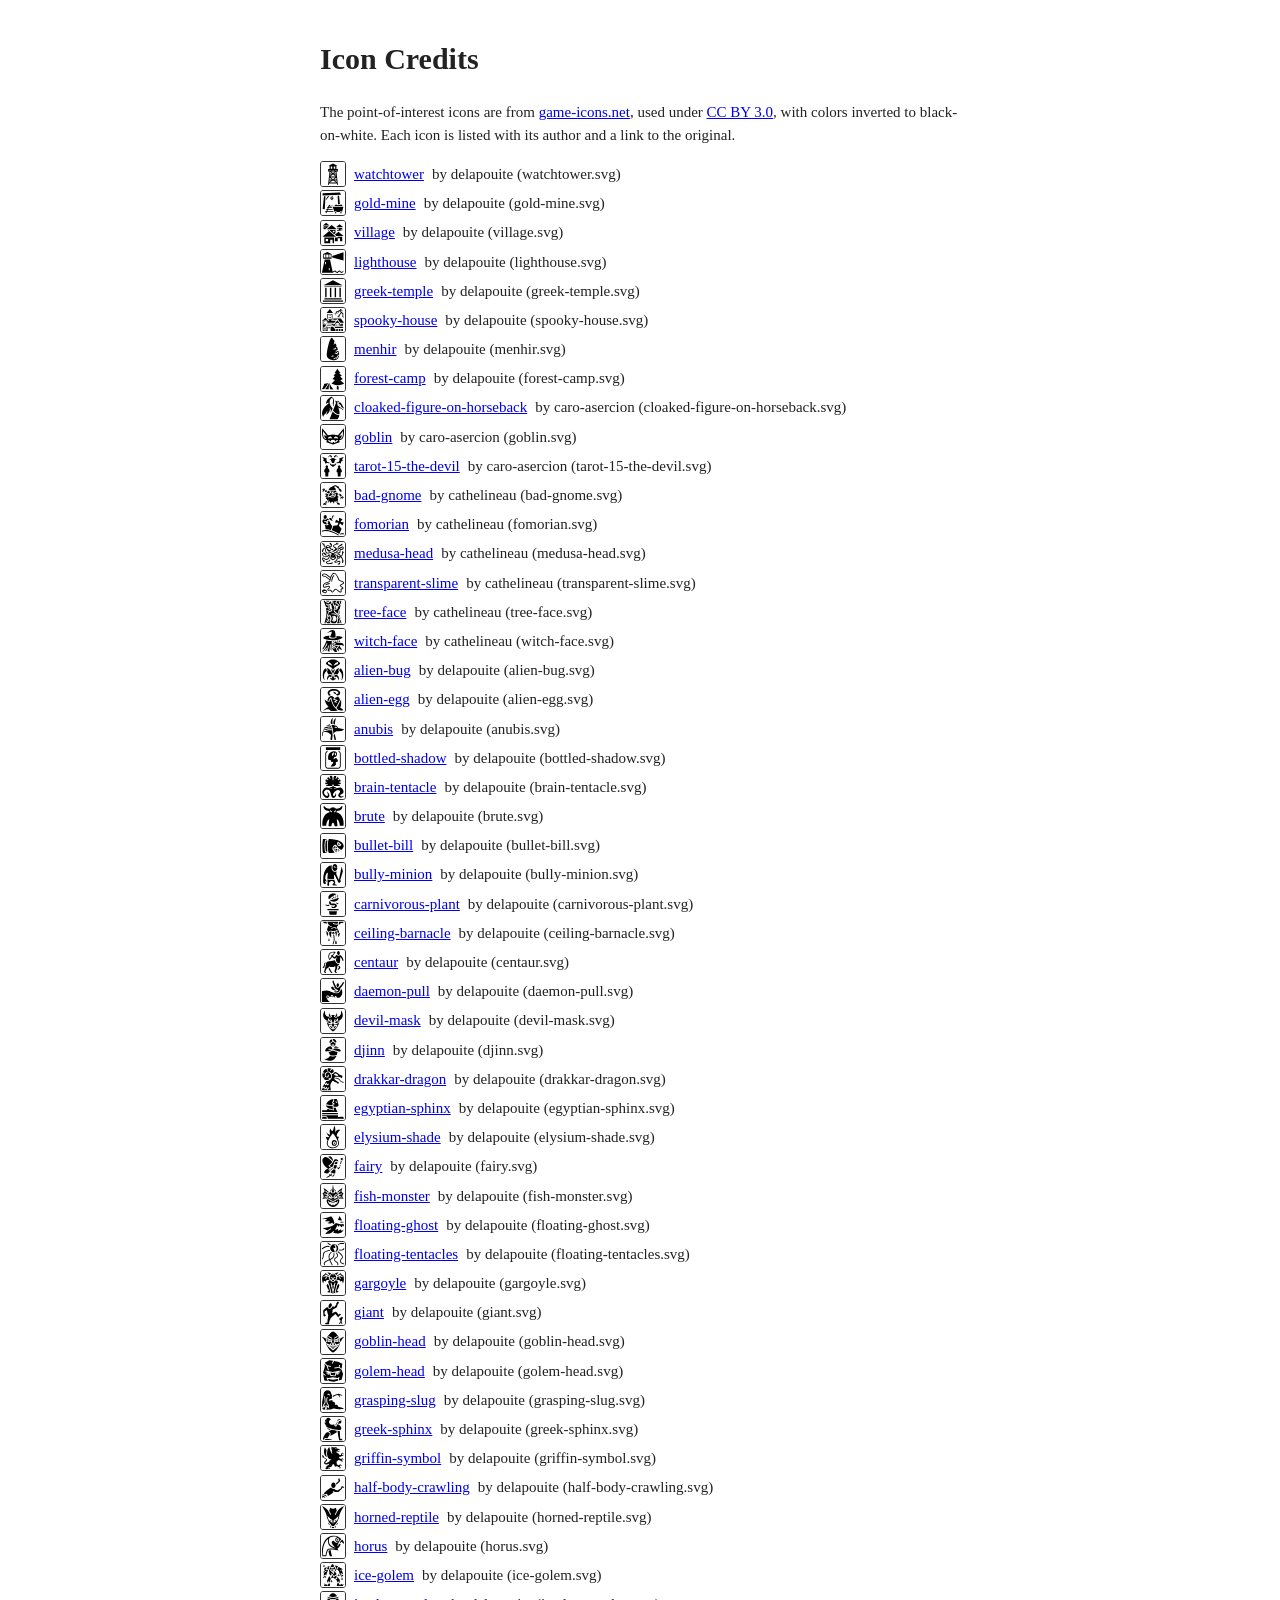
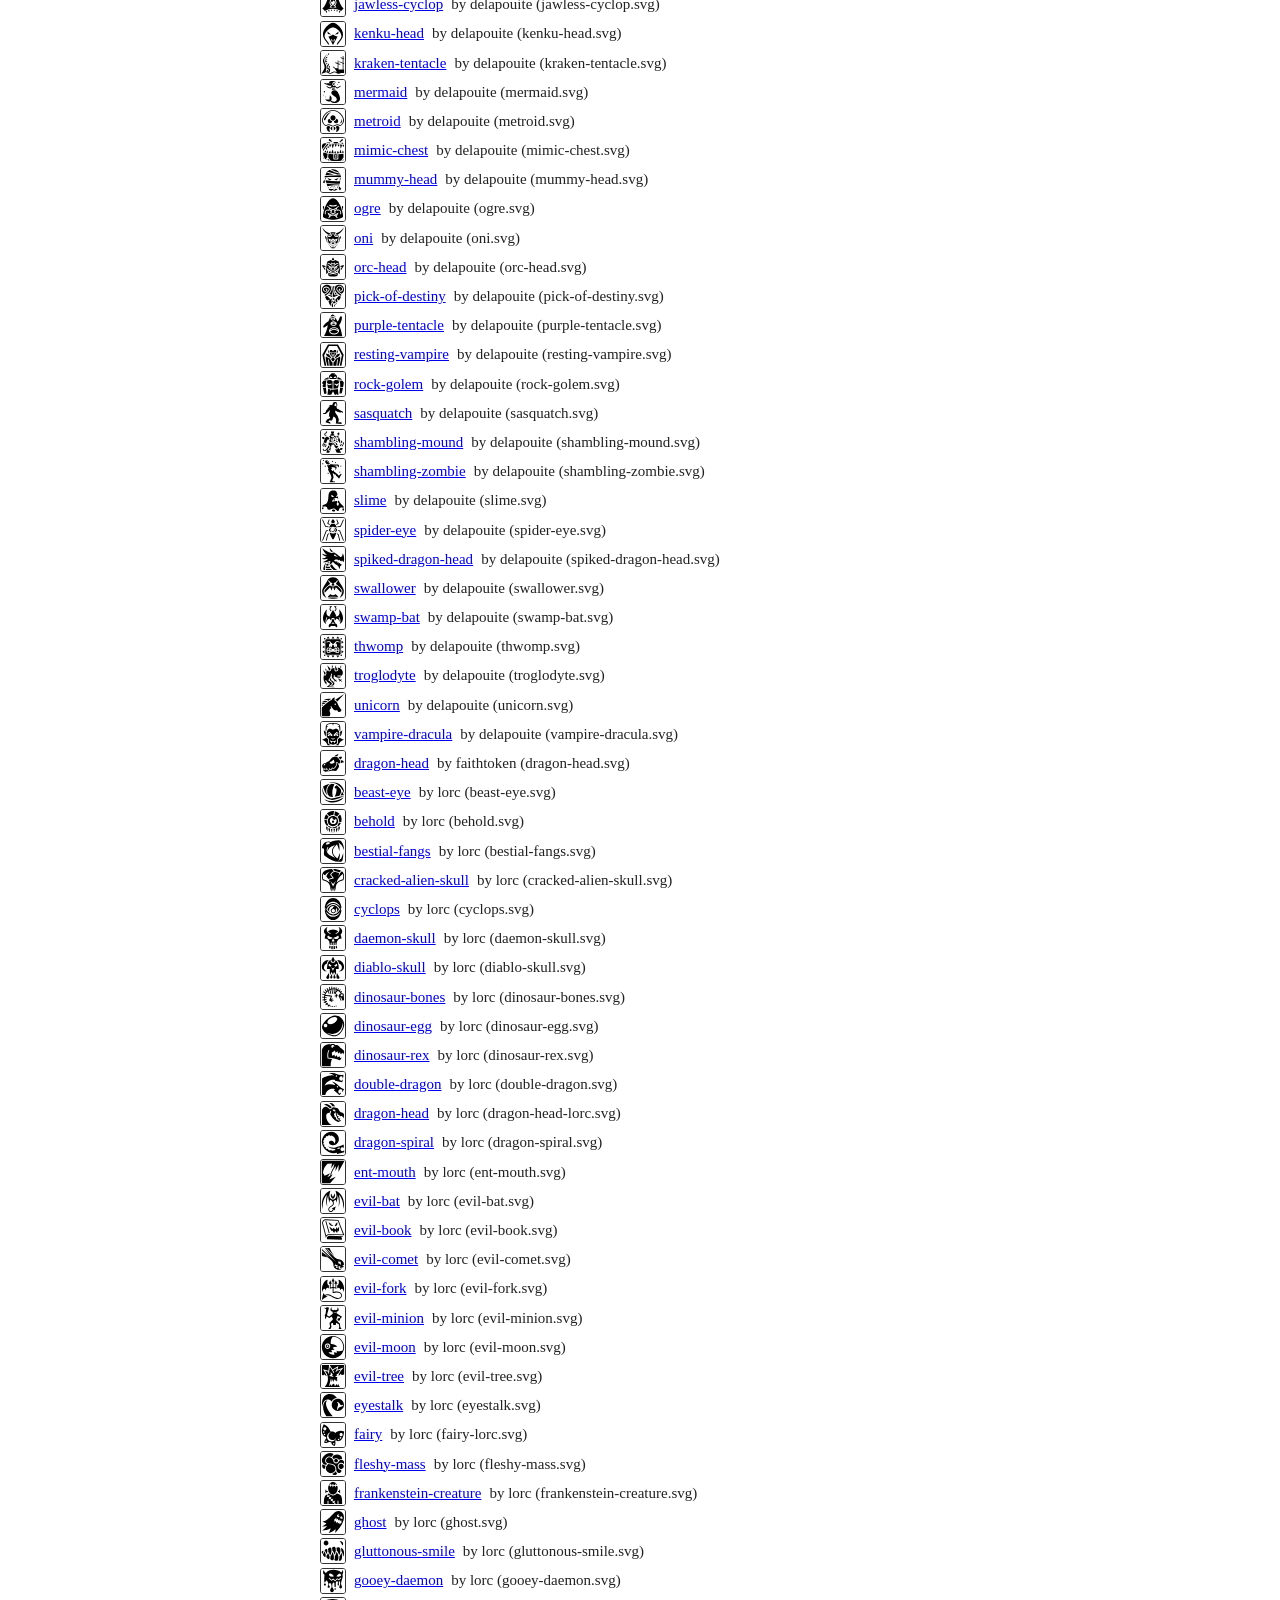
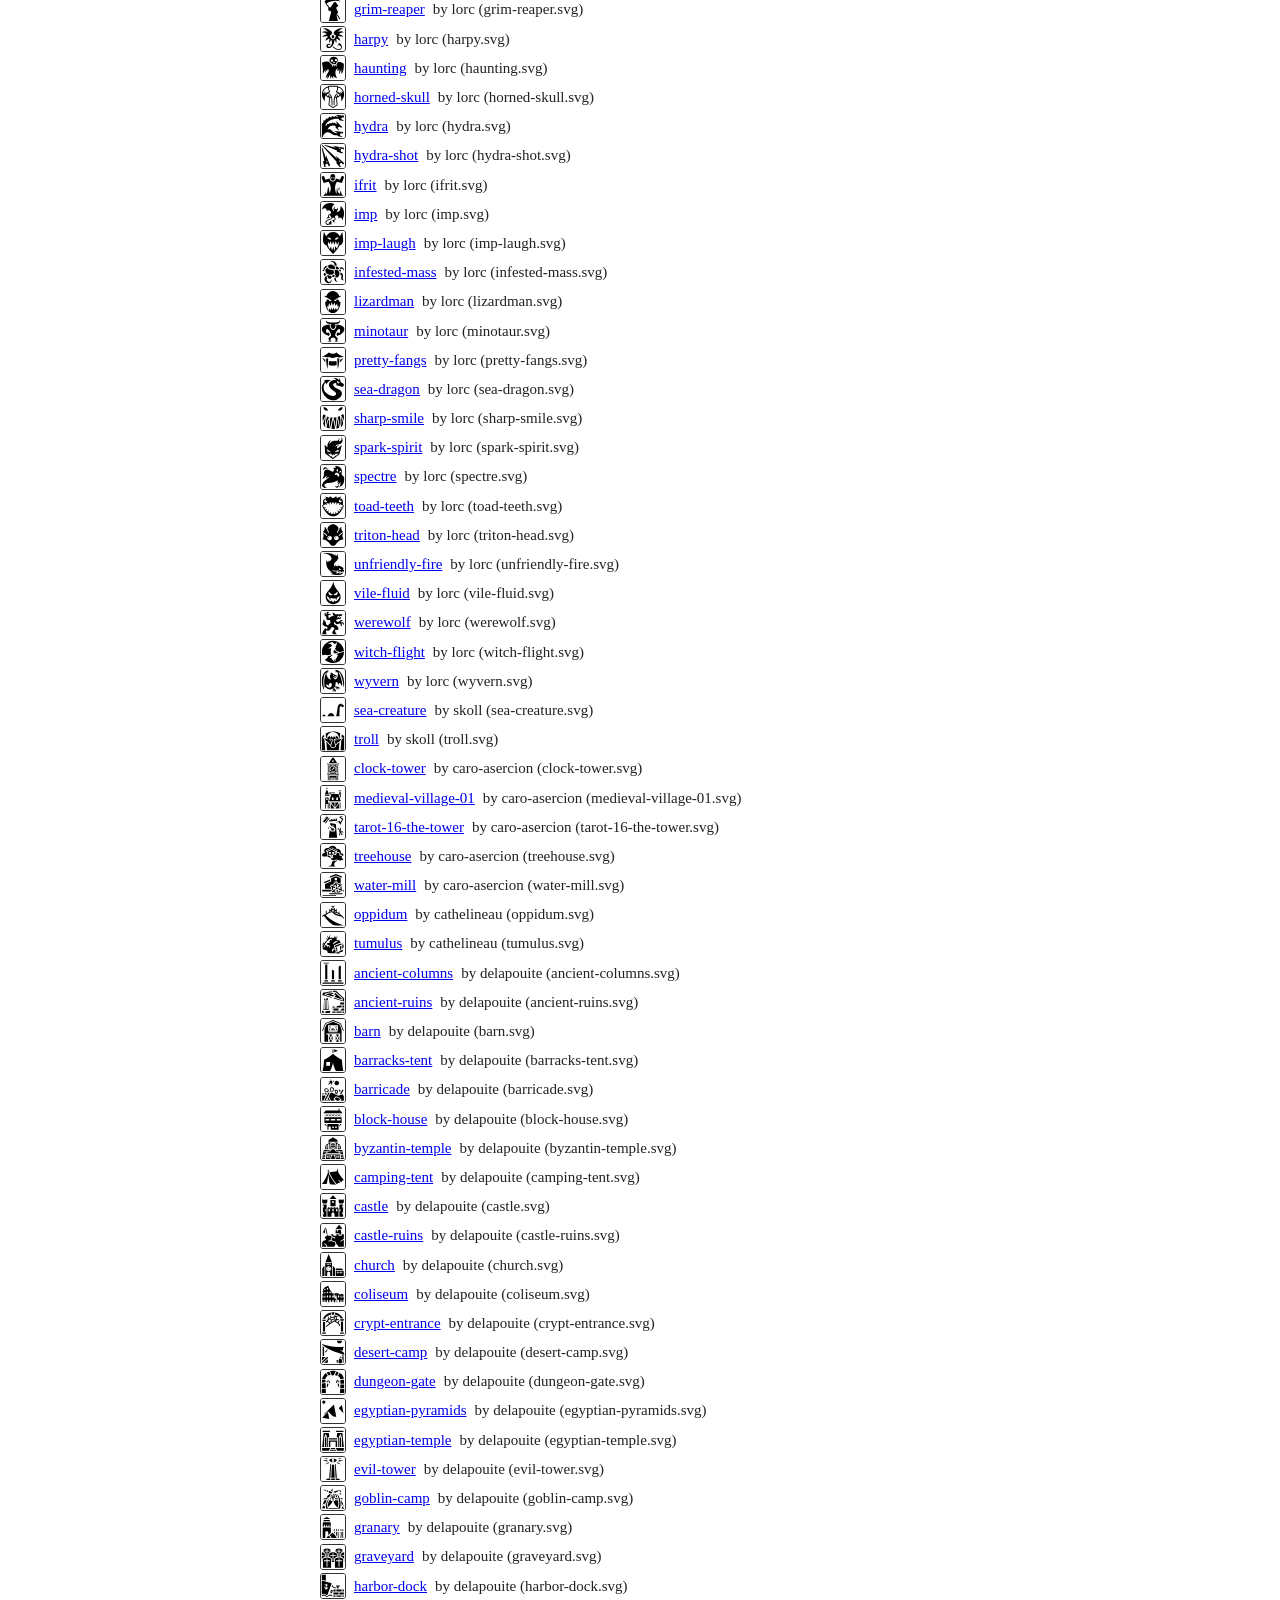
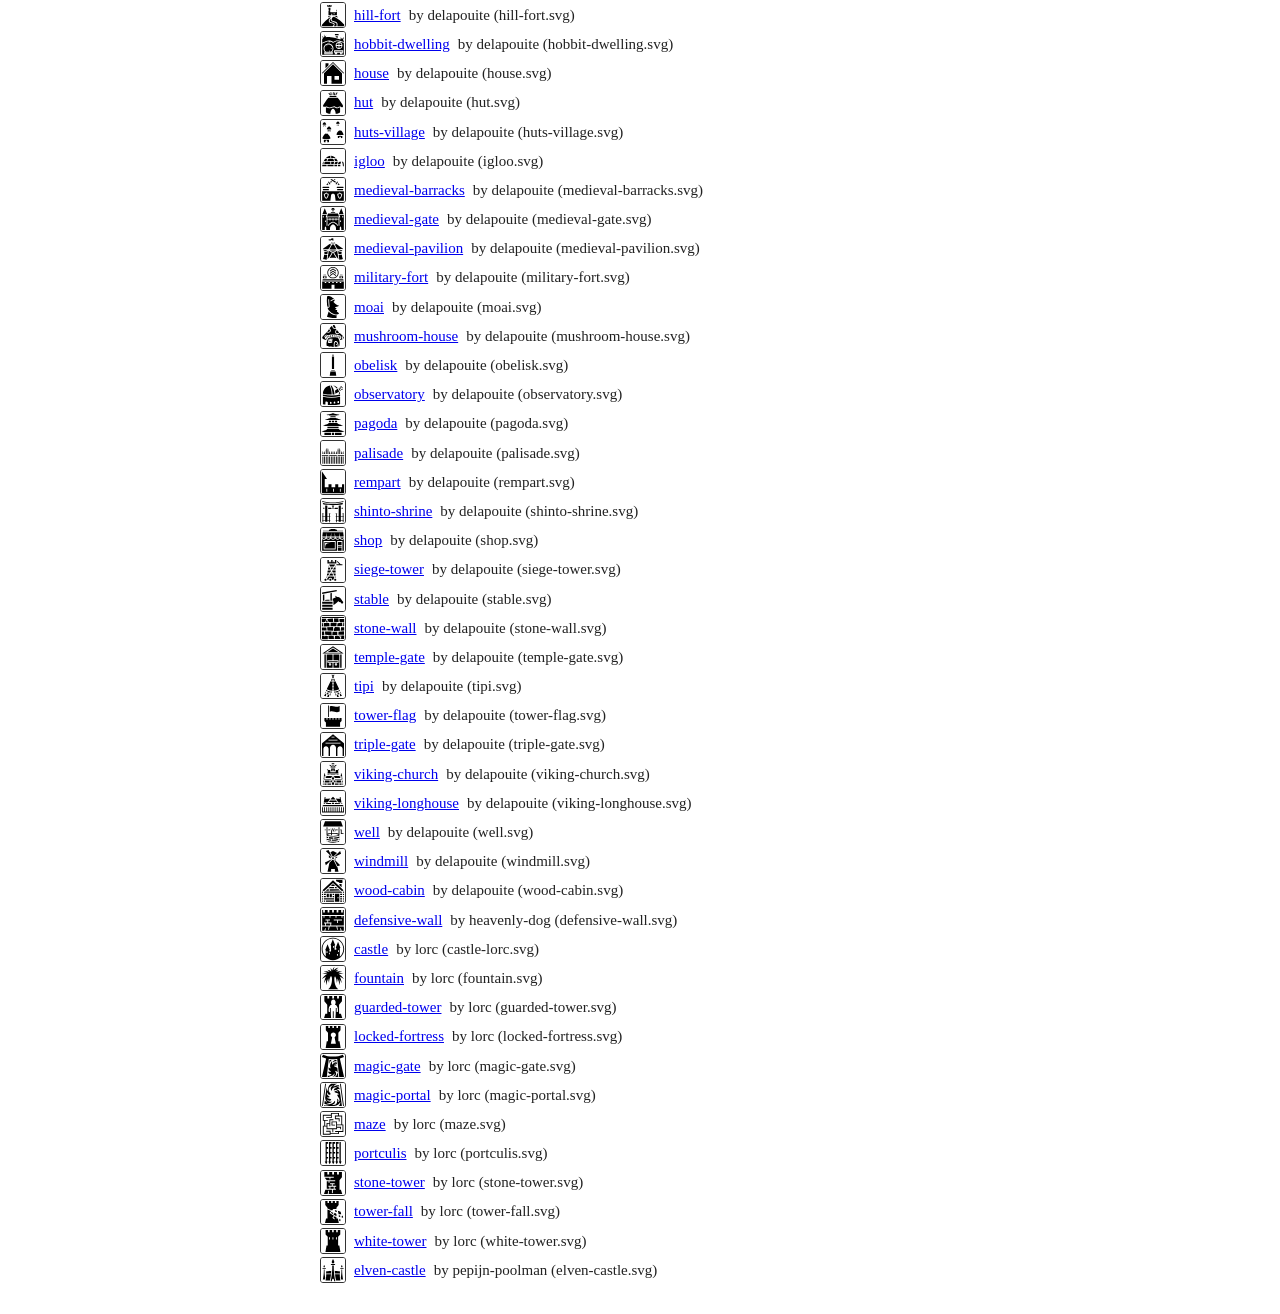
==== web/icons/ICON_CREDITS.html @ 56e8f3c9 "Add in a much bigger list of icons, and give credit for each individually." ====
<!DOCTYPE html>
<html lang="en">
<head>
  <meta charset="utf-8">
  <meta name="viewport" content="width=device-width, initial-scale=1">
  <title>Map of Nod: Icon Credits</title>
  <style>
    body { max-width: 40rem; margin: 0 auto; padding: 1rem; color: #222;
           font: 15px/1.5 Georgia, "Times New Roman", serif; }
    ul { padding: 0; list-style: none; }
    li { display: flex; align-items: center; gap: 0.5rem; margin: 0.2rem 0; }
    img { width: 24px; height: 24px; border: 1px solid #333; border-radius: 3px; }
  </style>
</head>
<body>
  <h1>Icon Credits</h1>
  <p>
    The point-of-interest icons are from <a href="https://game-icons.net">game-icons.net</a>, used under
    <a href="https://creativecommons.org/licenses/by/3.0/">CC BY 3.0</a>, with colors inverted to black-on-white.
    Each icon is listed with its author and a link to the original.
  </p>
  <ul>
    <li><img src="watchtower.svg" alt=""> <a href="https://game-icons.net/1x1/delapouite/watchtower.html">watchtower</a> by delapouite (watchtower.svg)</li>
    <li><img src="gold-mine.svg" alt=""> <a href="https://game-icons.net/1x1/delapouite/gold-mine.html">gold-mine</a> by delapouite (gold-mine.svg)</li>
    <li><img src="village.svg" alt=""> <a href="https://game-icons.net/1x1/delapouite/village.html">village</a> by delapouite (village.svg)</li>
    <li><img src="lighthouse.svg" alt=""> <a href="https://game-icons.net/1x1/delapouite/lighthouse.html">lighthouse</a> by delapouite (lighthouse.svg)</li>
    <li><img src="greek-temple.svg" alt=""> <a href="https://game-icons.net/1x1/delapouite/greek-temple.html">greek-temple</a> by delapouite (greek-temple.svg)</li>
    <li><img src="spooky-house.svg" alt=""> <a href="https://game-icons.net/1x1/delapouite/spooky-house.html">spooky-house</a> by delapouite (spooky-house.svg)</li>
    <li><img src="menhir.svg" alt=""> <a href="https://game-icons.net/1x1/delapouite/menhir.html">menhir</a> by delapouite (menhir.svg)</li>
    <li><img src="forest-camp.svg" alt=""> <a href="https://game-icons.net/1x1/delapouite/forest-camp.html">forest-camp</a> by delapouite (forest-camp.svg)</li>
    <li><img src="cloaked-figure-on-horseback.svg" alt=""> <a href="https://game-icons.net/1x1/caro-asercion/cloaked-figure-on-horseback.html">cloaked-figure-on-horseback</a> by caro-asercion (cloaked-figure-on-horseback.svg)</li>
    <li><img src="goblin.svg" alt=""> <a href="https://game-icons.net/1x1/caro-asercion/goblin.html">goblin</a> by caro-asercion (goblin.svg)</li>
    <li><img src="tarot-15-the-devil.svg" alt=""> <a href="https://game-icons.net/1x1/caro-asercion/tarot-15-the-devil.html">tarot-15-the-devil</a> by caro-asercion (tarot-15-the-devil.svg)</li>
    <li><img src="bad-gnome.svg" alt=""> <a href="https://game-icons.net/1x1/cathelineau/bad-gnome.html">bad-gnome</a> by cathelineau (bad-gnome.svg)</li>
    <li><img src="fomorian.svg" alt=""> <a href="https://game-icons.net/1x1/cathelineau/fomorian.html">fomorian</a> by cathelineau (fomorian.svg)</li>
    <li><img src="medusa-head.svg" alt=""> <a href="https://game-icons.net/1x1/cathelineau/medusa-head.html">medusa-head</a> by cathelineau (medusa-head.svg)</li>
    <li><img src="transparent-slime.svg" alt=""> <a href="https://game-icons.net/1x1/cathelineau/transparent-slime.html">transparent-slime</a> by cathelineau (transparent-slime.svg)</li>
    <li><img src="tree-face.svg" alt=""> <a href="https://game-icons.net/1x1/cathelineau/tree-face.html">tree-face</a> by cathelineau (tree-face.svg)</li>
    <li><img src="witch-face.svg" alt=""> <a href="https://game-icons.net/1x1/cathelineau/witch-face.html">witch-face</a> by cathelineau (witch-face.svg)</li>
    <li><img src="alien-bug.svg" alt=""> <a href="https://game-icons.net/1x1/delapouite/alien-bug.html">alien-bug</a> by delapouite (alien-bug.svg)</li>
    <li><img src="alien-egg.svg" alt=""> <a href="https://game-icons.net/1x1/delapouite/alien-egg.html">alien-egg</a> by delapouite (alien-egg.svg)</li>
    <li><img src="anubis.svg" alt=""> <a href="https://game-icons.net/1x1/delapouite/anubis.html">anubis</a> by delapouite (anubis.svg)</li>
    <li><img src="bottled-shadow.svg" alt=""> <a href="https://game-icons.net/1x1/delapouite/bottled-shadow.html">bottled-shadow</a> by delapouite (bottled-shadow.svg)</li>
    <li><img src="brain-tentacle.svg" alt=""> <a href="https://game-icons.net/1x1/delapouite/brain-tentacle.html">brain-tentacle</a> by delapouite (brain-tentacle.svg)</li>
    <li><img src="brute.svg" alt=""> <a href="https://game-icons.net/1x1/delapouite/brute.html">brute</a> by delapouite (brute.svg)</li>
    <li><img src="bullet-bill.svg" alt=""> <a href="https://game-icons.net/1x1/delapouite/bullet-bill.html">bullet-bill</a> by delapouite (bullet-bill.svg)</li>
    <li><img src="bully-minion.svg" alt=""> <a href="https://game-icons.net/1x1/delapouite/bully-minion.html">bully-minion</a> by delapouite (bully-minion.svg)</li>
    <li><img src="carnivorous-plant.svg" alt=""> <a href="https://game-icons.net/1x1/delapouite/carnivorous-plant.html">carnivorous-plant</a> by delapouite (carnivorous-plant.svg)</li>
    <li><img src="ceiling-barnacle.svg" alt=""> <a href="https://game-icons.net/1x1/delapouite/ceiling-barnacle.html">ceiling-barnacle</a> by delapouite (ceiling-barnacle.svg)</li>
    <li><img src="centaur.svg" alt=""> <a href="https://game-icons.net/1x1/delapouite/centaur.html">centaur</a> by delapouite (centaur.svg)</li>
    <li><img src="daemon-pull.svg" alt=""> <a href="https://game-icons.net/1x1/delapouite/daemon-pull.html">daemon-pull</a> by delapouite (daemon-pull.svg)</li>
    <li><img src="devil-mask.svg" alt=""> <a href="https://game-icons.net/1x1/delapouite/devil-mask.html">devil-mask</a> by delapouite (devil-mask.svg)</li>
    <li><img src="djinn.svg" alt=""> <a href="https://game-icons.net/1x1/delapouite/djinn.html">djinn</a> by delapouite (djinn.svg)</li>
    <li><img src="drakkar-dragon.svg" alt=""> <a href="https://game-icons.net/1x1/delapouite/drakkar-dragon.html">drakkar-dragon</a> by delapouite (drakkar-dragon.svg)</li>
    <li><img src="egyptian-sphinx.svg" alt=""> <a href="https://game-icons.net/1x1/delapouite/egyptian-sphinx.html">egyptian-sphinx</a> by delapouite (egyptian-sphinx.svg)</li>
    <li><img src="elysium-shade.svg" alt=""> <a href="https://game-icons.net/1x1/delapouite/elysium-shade.html">elysium-shade</a> by delapouite (elysium-shade.svg)</li>
    <li><img src="fairy.svg" alt=""> <a href="https://game-icons.net/1x1/delapouite/fairy.html">fairy</a> by delapouite (fairy.svg)</li>
    <li><img src="fish-monster.svg" alt=""> <a href="https://game-icons.net/1x1/delapouite/fish-monster.html">fish-monster</a> by delapouite (fish-monster.svg)</li>
    <li><img src="floating-ghost.svg" alt=""> <a href="https://game-icons.net/1x1/delapouite/floating-ghost.html">floating-ghost</a> by delapouite (floating-ghost.svg)</li>
    <li><img src="floating-tentacles.svg" alt=""> <a href="https://game-icons.net/1x1/delapouite/floating-tentacles.html">floating-tentacles</a> by delapouite (floating-tentacles.svg)</li>
    <li><img src="gargoyle.svg" alt=""> <a href="https://game-icons.net/1x1/delapouite/gargoyle.html">gargoyle</a> by delapouite (gargoyle.svg)</li>
    <li><img src="giant.svg" alt=""> <a href="https://game-icons.net/1x1/delapouite/giant.html">giant</a> by delapouite (giant.svg)</li>
    <li><img src="goblin-head.svg" alt=""> <a href="https://game-icons.net/1x1/delapouite/goblin-head.html">goblin-head</a> by delapouite (goblin-head.svg)</li>
    <li><img src="golem-head.svg" alt=""> <a href="https://game-icons.net/1x1/delapouite/golem-head.html">golem-head</a> by delapouite (golem-head.svg)</li>
    <li><img src="grasping-slug.svg" alt=""> <a href="https://game-icons.net/1x1/delapouite/grasping-slug.html">grasping-slug</a> by delapouite (grasping-slug.svg)</li>
    <li><img src="greek-sphinx.svg" alt=""> <a href="https://game-icons.net/1x1/delapouite/greek-sphinx.html">greek-sphinx</a> by delapouite (greek-sphinx.svg)</li>
    <li><img src="griffin-symbol.svg" alt=""> <a href="https://game-icons.net/1x1/delapouite/griffin-symbol.html">griffin-symbol</a> by delapouite (griffin-symbol.svg)</li>
    <li><img src="half-body-crawling.svg" alt=""> <a href="https://game-icons.net/1x1/delapouite/half-body-crawling.html">half-body-crawling</a> by delapouite (half-body-crawling.svg)</li>
    <li><img src="horned-reptile.svg" alt=""> <a href="https://game-icons.net/1x1/delapouite/horned-reptile.html">horned-reptile</a> by delapouite (horned-reptile.svg)</li>
    <li><img src="horus.svg" alt=""> <a href="https://game-icons.net/1x1/delapouite/horus.html">horus</a> by delapouite (horus.svg)</li>
    <li><img src="ice-golem.svg" alt=""> <a href="https://game-icons.net/1x1/delapouite/ice-golem.html">ice-golem</a> by delapouite (ice-golem.svg)</li>
    <li><img src="jawless-cyclop.svg" alt=""> <a href="https://game-icons.net/1x1/delapouite/jawless-cyclop.html">jawless-cyclop</a> by delapouite (jawless-cyclop.svg)</li>
    <li><img src="kenku-head.svg" alt=""> <a href="https://game-icons.net/1x1/delapouite/kenku-head.html">kenku-head</a> by delapouite (kenku-head.svg)</li>
    <li><img src="kraken-tentacle.svg" alt=""> <a href="https://game-icons.net/1x1/delapouite/kraken-tentacle.html">kraken-tentacle</a> by delapouite (kraken-tentacle.svg)</li>
    <li><img src="mermaid.svg" alt=""> <a href="https://game-icons.net/1x1/delapouite/mermaid.html">mermaid</a> by delapouite (mermaid.svg)</li>
    <li><img src="metroid.svg" alt=""> <a href="https://game-icons.net/1x1/delapouite/metroid.html">metroid</a> by delapouite (metroid.svg)</li>
    <li><img src="mimic-chest.svg" alt=""> <a href="https://game-icons.net/1x1/delapouite/mimic-chest.html">mimic-chest</a> by delapouite (mimic-chest.svg)</li>
    <li><img src="mummy-head.svg" alt=""> <a href="https://game-icons.net/1x1/delapouite/mummy-head.html">mummy-head</a> by delapouite (mummy-head.svg)</li>
    <li><img src="ogre.svg" alt=""> <a href="https://game-icons.net/1x1/delapouite/ogre.html">ogre</a> by delapouite (ogre.svg)</li>
    <li><img src="oni.svg" alt=""> <a href="https://game-icons.net/1x1/delapouite/oni.html">oni</a> by delapouite (oni.svg)</li>
    <li><img src="orc-head.svg" alt=""> <a href="https://game-icons.net/1x1/delapouite/orc-head.html">orc-head</a> by delapouite (orc-head.svg)</li>
    <li><img src="pick-of-destiny.svg" alt=""> <a href="https://game-icons.net/1x1/delapouite/pick-of-destiny.html">pick-of-destiny</a> by delapouite (pick-of-destiny.svg)</li>
    <li><img src="purple-tentacle.svg" alt=""> <a href="https://game-icons.net/1x1/delapouite/purple-tentacle.html">purple-tentacle</a> by delapouite (purple-tentacle.svg)</li>
    <li><img src="resting-vampire.svg" alt=""> <a href="https://game-icons.net/1x1/delapouite/resting-vampire.html">resting-vampire</a> by delapouite (resting-vampire.svg)</li>
    <li><img src="rock-golem.svg" alt=""> <a href="https://game-icons.net/1x1/delapouite/rock-golem.html">rock-golem</a> by delapouite (rock-golem.svg)</li>
    <li><img src="sasquatch.svg" alt=""> <a href="https://game-icons.net/1x1/delapouite/sasquatch.html">sasquatch</a> by delapouite (sasquatch.svg)</li>
    <li><img src="shambling-mound.svg" alt=""> <a href="https://game-icons.net/1x1/delapouite/shambling-mound.html">shambling-mound</a> by delapouite (shambling-mound.svg)</li>
    <li><img src="shambling-zombie.svg" alt=""> <a href="https://game-icons.net/1x1/delapouite/shambling-zombie.html">shambling-zombie</a> by delapouite (shambling-zombie.svg)</li>
    <li><img src="slime.svg" alt=""> <a href="https://game-icons.net/1x1/delapouite/slime.html">slime</a> by delapouite (slime.svg)</li>
    <li><img src="spider-eye.svg" alt=""> <a href="https://game-icons.net/1x1/delapouite/spider-eye.html">spider-eye</a> by delapouite (spider-eye.svg)</li>
    <li><img src="spiked-dragon-head.svg" alt=""> <a href="https://game-icons.net/1x1/delapouite/spiked-dragon-head.html">spiked-dragon-head</a> by delapouite (spiked-dragon-head.svg)</li>
    <li><img src="swallower.svg" alt=""> <a href="https://game-icons.net/1x1/delapouite/swallower.html">swallower</a> by delapouite (swallower.svg)</li>
    <li><img src="swamp-bat.svg" alt=""> <a href="https://game-icons.net/1x1/delapouite/swamp-bat.html">swamp-bat</a> by delapouite (swamp-bat.svg)</li>
    <li><img src="thwomp.svg" alt=""> <a href="https://game-icons.net/1x1/delapouite/thwomp.html">thwomp</a> by delapouite (thwomp.svg)</li>
    <li><img src="troglodyte.svg" alt=""> <a href="https://game-icons.net/1x1/delapouite/troglodyte.html">troglodyte</a> by delapouite (troglodyte.svg)</li>
    <li><img src="unicorn.svg" alt=""> <a href="https://game-icons.net/1x1/delapouite/unicorn.html">unicorn</a> by delapouite (unicorn.svg)</li>
    <li><img src="vampire-dracula.svg" alt=""> <a href="https://game-icons.net/1x1/delapouite/vampire-dracula.html">vampire-dracula</a> by delapouite (vampire-dracula.svg)</li>
    <li><img src="dragon-head.svg" alt=""> <a href="https://game-icons.net/1x1/faithtoken/dragon-head.html">dragon-head</a> by faithtoken (dragon-head.svg)</li>
    <li><img src="beast-eye.svg" alt=""> <a href="https://game-icons.net/1x1/lorc/beast-eye.html">beast-eye</a> by lorc (beast-eye.svg)</li>
    <li><img src="behold.svg" alt=""> <a href="https://game-icons.net/1x1/lorc/behold.html">behold</a> by lorc (behold.svg)</li>
    <li><img src="bestial-fangs.svg" alt=""> <a href="https://game-icons.net/1x1/lorc/bestial-fangs.html">bestial-fangs</a> by lorc (bestial-fangs.svg)</li>
    <li><img src="cracked-alien-skull.svg" alt=""> <a href="https://game-icons.net/1x1/lorc/cracked-alien-skull.html">cracked-alien-skull</a> by lorc (cracked-alien-skull.svg)</li>
    <li><img src="cyclops.svg" alt=""> <a href="https://game-icons.net/1x1/lorc/cyclops.html">cyclops</a> by lorc (cyclops.svg)</li>
    <li><img src="daemon-skull.svg" alt=""> <a href="https://game-icons.net/1x1/lorc/daemon-skull.html">daemon-skull</a> by lorc (daemon-skull.svg)</li>
    <li><img src="diablo-skull.svg" alt=""> <a href="https://game-icons.net/1x1/lorc/diablo-skull.html">diablo-skull</a> by lorc (diablo-skull.svg)</li>
    <li><img src="dinosaur-bones.svg" alt=""> <a href="https://game-icons.net/1x1/lorc/dinosaur-bones.html">dinosaur-bones</a> by lorc (dinosaur-bones.svg)</li>
    <li><img src="dinosaur-egg.svg" alt=""> <a href="https://game-icons.net/1x1/lorc/dinosaur-egg.html">dinosaur-egg</a> by lorc (dinosaur-egg.svg)</li>
    <li><img src="dinosaur-rex.svg" alt=""> <a href="https://game-icons.net/1x1/lorc/dinosaur-rex.html">dinosaur-rex</a> by lorc (dinosaur-rex.svg)</li>
    <li><img src="double-dragon.svg" alt=""> <a href="https://game-icons.net/1x1/lorc/double-dragon.html">double-dragon</a> by lorc (double-dragon.svg)</li>
    <li><img src="dragon-head-lorc.svg" alt=""> <a href="https://game-icons.net/1x1/lorc/dragon-head.html">dragon-head</a> by lorc (dragon-head-lorc.svg)</li>
    <li><img src="dragon-spiral.svg" alt=""> <a href="https://game-icons.net/1x1/lorc/dragon-spiral.html">dragon-spiral</a> by lorc (dragon-spiral.svg)</li>
    <li><img src="ent-mouth.svg" alt=""> <a href="https://game-icons.net/1x1/lorc/ent-mouth.html">ent-mouth</a> by lorc (ent-mouth.svg)</li>
    <li><img src="evil-bat.svg" alt=""> <a href="https://game-icons.net/1x1/lorc/evil-bat.html">evil-bat</a> by lorc (evil-bat.svg)</li>
    <li><img src="evil-book.svg" alt=""> <a href="https://game-icons.net/1x1/lorc/evil-book.html">evil-book</a> by lorc (evil-book.svg)</li>
    <li><img src="evil-comet.svg" alt=""> <a href="https://game-icons.net/1x1/lorc/evil-comet.html">evil-comet</a> by lorc (evil-comet.svg)</li>
    <li><img src="evil-fork.svg" alt=""> <a href="https://game-icons.net/1x1/lorc/evil-fork.html">evil-fork</a> by lorc (evil-fork.svg)</li>
    <li><img src="evil-minion.svg" alt=""> <a href="https://game-icons.net/1x1/lorc/evil-minion.html">evil-minion</a> by lorc (evil-minion.svg)</li>
    <li><img src="evil-moon.svg" alt=""> <a href="https://game-icons.net/1x1/lorc/evil-moon.html">evil-moon</a> by lorc (evil-moon.svg)</li>
    <li><img src="evil-tree.svg" alt=""> <a href="https://game-icons.net/1x1/lorc/evil-tree.html">evil-tree</a> by lorc (evil-tree.svg)</li>
    <li><img src="eyestalk.svg" alt=""> <a href="https://game-icons.net/1x1/lorc/eyestalk.html">eyestalk</a> by lorc (eyestalk.svg)</li>
    <li><img src="fairy-lorc.svg" alt=""> <a href="https://game-icons.net/1x1/lorc/fairy.html">fairy</a> by lorc (fairy-lorc.svg)</li>
    <li><img src="fleshy-mass.svg" alt=""> <a href="https://game-icons.net/1x1/lorc/fleshy-mass.html">fleshy-mass</a> by lorc (fleshy-mass.svg)</li>
    <li><img src="frankenstein-creature.svg" alt=""> <a href="https://game-icons.net/1x1/lorc/frankenstein-creature.html">frankenstein-creature</a> by lorc (frankenstein-creature.svg)</li>
    <li><img src="ghost.svg" alt=""> <a href="https://game-icons.net/1x1/lorc/ghost.html">ghost</a> by lorc (ghost.svg)</li>
    <li><img src="gluttonous-smile.svg" alt=""> <a href="https://game-icons.net/1x1/lorc/gluttonous-smile.html">gluttonous-smile</a> by lorc (gluttonous-smile.svg)</li>
    <li><img src="gooey-daemon.svg" alt=""> <a href="https://game-icons.net/1x1/lorc/gooey-daemon.html">gooey-daemon</a> by lorc (gooey-daemon.svg)</li>
    <li><img src="grim-reaper.svg" alt=""> <a href="https://game-icons.net/1x1/lorc/grim-reaper.html">grim-reaper</a> by lorc (grim-reaper.svg)</li>
    <li><img src="harpy.svg" alt=""> <a href="https://game-icons.net/1x1/lorc/harpy.html">harpy</a> by lorc (harpy.svg)</li>
    <li><img src="haunting.svg" alt=""> <a href="https://game-icons.net/1x1/lorc/haunting.html">haunting</a> by lorc (haunting.svg)</li>
    <li><img src="horned-skull.svg" alt=""> <a href="https://game-icons.net/1x1/lorc/horned-skull.html">horned-skull</a> by lorc (horned-skull.svg)</li>
    <li><img src="hydra.svg" alt=""> <a href="https://game-icons.net/1x1/lorc/hydra.html">hydra</a> by lorc (hydra.svg)</li>
    <li><img src="hydra-shot.svg" alt=""> <a href="https://game-icons.net/1x1/lorc/hydra-shot.html">hydra-shot</a> by lorc (hydra-shot.svg)</li>
    <li><img src="ifrit.svg" alt=""> <a href="https://game-icons.net/1x1/lorc/ifrit.html">ifrit</a> by lorc (ifrit.svg)</li>
    <li><img src="imp.svg" alt=""> <a href="https://game-icons.net/1x1/lorc/imp.html">imp</a> by lorc (imp.svg)</li>
    <li><img src="imp-laugh.svg" alt=""> <a href="https://game-icons.net/1x1/lorc/imp-laugh.html">imp-laugh</a> by lorc (imp-laugh.svg)</li>
    <li><img src="infested-mass.svg" alt=""> <a href="https://game-icons.net/1x1/lorc/infested-mass.html">infested-mass</a> by lorc (infested-mass.svg)</li>
    <li><img src="lizardman.svg" alt=""> <a href="https://game-icons.net/1x1/lorc/lizardman.html">lizardman</a> by lorc (lizardman.svg)</li>
    <li><img src="minotaur.svg" alt=""> <a href="https://game-icons.net/1x1/lorc/minotaur.html">minotaur</a> by lorc (minotaur.svg)</li>
    <li><img src="pretty-fangs.svg" alt=""> <a href="https://game-icons.net/1x1/lorc/pretty-fangs.html">pretty-fangs</a> by lorc (pretty-fangs.svg)</li>
    <li><img src="sea-dragon.svg" alt=""> <a href="https://game-icons.net/1x1/lorc/sea-dragon.html">sea-dragon</a> by lorc (sea-dragon.svg)</li>
    <li><img src="sharp-smile.svg" alt=""> <a href="https://game-icons.net/1x1/lorc/sharp-smile.html">sharp-smile</a> by lorc (sharp-smile.svg)</li>
    <li><img src="spark-spirit.svg" alt=""> <a href="https://game-icons.net/1x1/lorc/spark-spirit.html">spark-spirit</a> by lorc (spark-spirit.svg)</li>
    <li><img src="spectre.svg" alt=""> <a href="https://game-icons.net/1x1/lorc/spectre.html">spectre</a> by lorc (spectre.svg)</li>
    <li><img src="toad-teeth.svg" alt=""> <a href="https://game-icons.net/1x1/lorc/toad-teeth.html">toad-teeth</a> by lorc (toad-teeth.svg)</li>
    <li><img src="triton-head.svg" alt=""> <a href="https://game-icons.net/1x1/lorc/triton-head.html">triton-head</a> by lorc (triton-head.svg)</li>
    <li><img src="unfriendly-fire.svg" alt=""> <a href="https://game-icons.net/1x1/lorc/unfriendly-fire.html">unfriendly-fire</a> by lorc (unfriendly-fire.svg)</li>
    <li><img src="vile-fluid.svg" alt=""> <a href="https://game-icons.net/1x1/lorc/vile-fluid.html">vile-fluid</a> by lorc (vile-fluid.svg)</li>
    <li><img src="werewolf.svg" alt=""> <a href="https://game-icons.net/1x1/lorc/werewolf.html">werewolf</a> by lorc (werewolf.svg)</li>
    <li><img src="witch-flight.svg" alt=""> <a href="https://game-icons.net/1x1/lorc/witch-flight.html">witch-flight</a> by lorc (witch-flight.svg)</li>
    <li><img src="wyvern.svg" alt=""> <a href="https://game-icons.net/1x1/lorc/wyvern.html">wyvern</a> by lorc (wyvern.svg)</li>
    <li><img src="sea-creature.svg" alt=""> <a href="https://game-icons.net/1x1/skoll/sea-creature.html">sea-creature</a> by skoll (sea-creature.svg)</li>
    <li><img src="troll.svg" alt=""> <a href="https://game-icons.net/1x1/skoll/troll.html">troll</a> by skoll (troll.svg)</li>
    <li><img src="clock-tower.svg" alt=""> <a href="https://game-icons.net/1x1/caro-asercion/clock-tower.html">clock-tower</a> by caro-asercion (clock-tower.svg)</li>
    <li><img src="medieval-village-01.svg" alt=""> <a href="https://game-icons.net/1x1/caro-asercion/medieval-village-01.html">medieval-village-01</a> by caro-asercion (medieval-village-01.svg)</li>
    <li><img src="tarot-16-the-tower.svg" alt=""> <a href="https://game-icons.net/1x1/caro-asercion/tarot-16-the-tower.html">tarot-16-the-tower</a> by caro-asercion (tarot-16-the-tower.svg)</li>
    <li><img src="treehouse.svg" alt=""> <a href="https://game-icons.net/1x1/caro-asercion/treehouse.html">treehouse</a> by caro-asercion (treehouse.svg)</li>
    <li><img src="water-mill.svg" alt=""> <a href="https://game-icons.net/1x1/caro-asercion/water-mill.html">water-mill</a> by caro-asercion (water-mill.svg)</li>
    <li><img src="oppidum.svg" alt=""> <a href="https://game-icons.net/1x1/cathelineau/oppidum.html">oppidum</a> by cathelineau (oppidum.svg)</li>
    <li><img src="tumulus.svg" alt=""> <a href="https://game-icons.net/1x1/cathelineau/tumulus.html">tumulus</a> by cathelineau (tumulus.svg)</li>
    <li><img src="ancient-columns.svg" alt=""> <a href="https://game-icons.net/1x1/delapouite/ancient-columns.html">ancient-columns</a> by delapouite (ancient-columns.svg)</li>
    <li><img src="ancient-ruins.svg" alt=""> <a href="https://game-icons.net/1x1/delapouite/ancient-ruins.html">ancient-ruins</a> by delapouite (ancient-ruins.svg)</li>
    <li><img src="barn.svg" alt=""> <a href="https://game-icons.net/1x1/delapouite/barn.html">barn</a> by delapouite (barn.svg)</li>
    <li><img src="barracks-tent.svg" alt=""> <a href="https://game-icons.net/1x1/delapouite/barracks-tent.html">barracks-tent</a> by delapouite (barracks-tent.svg)</li>
    <li><img src="barricade.svg" alt=""> <a href="https://game-icons.net/1x1/delapouite/barricade.html">barricade</a> by delapouite (barricade.svg)</li>
    <li><img src="block-house.svg" alt=""> <a href="https://game-icons.net/1x1/delapouite/block-house.html">block-house</a> by delapouite (block-house.svg)</li>
    <li><img src="byzantin-temple.svg" alt=""> <a href="https://game-icons.net/1x1/delapouite/byzantin-temple.html">byzantin-temple</a> by delapouite (byzantin-temple.svg)</li>
    <li><img src="camping-tent.svg" alt=""> <a href="https://game-icons.net/1x1/delapouite/camping-tent.html">camping-tent</a> by delapouite (camping-tent.svg)</li>
    <li><img src="castle.svg" alt=""> <a href="https://game-icons.net/1x1/delapouite/castle.html">castle</a> by delapouite (castle.svg)</li>
    <li><img src="castle-ruins.svg" alt=""> <a href="https://game-icons.net/1x1/delapouite/castle-ruins.html">castle-ruins</a> by delapouite (castle-ruins.svg)</li>
    <li><img src="church.svg" alt=""> <a href="https://game-icons.net/1x1/delapouite/church.html">church</a> by delapouite (church.svg)</li>
    <li><img src="coliseum.svg" alt=""> <a href="https://game-icons.net/1x1/delapouite/coliseum.html">coliseum</a> by delapouite (coliseum.svg)</li>
    <li><img src="crypt-entrance.svg" alt=""> <a href="https://game-icons.net/1x1/delapouite/crypt-entrance.html">crypt-entrance</a> by delapouite (crypt-entrance.svg)</li>
    <li><img src="desert-camp.svg" alt=""> <a href="https://game-icons.net/1x1/delapouite/desert-camp.html">desert-camp</a> by delapouite (desert-camp.svg)</li>
    <li><img src="dungeon-gate.svg" alt=""> <a href="https://game-icons.net/1x1/delapouite/dungeon-gate.html">dungeon-gate</a> by delapouite (dungeon-gate.svg)</li>
    <li><img src="egyptian-pyramids.svg" alt=""> <a href="https://game-icons.net/1x1/delapouite/egyptian-pyramids.html">egyptian-pyramids</a> by delapouite (egyptian-pyramids.svg)</li>
    <li><img src="egyptian-temple.svg" alt=""> <a href="https://game-icons.net/1x1/delapouite/egyptian-temple.html">egyptian-temple</a> by delapouite (egyptian-temple.svg)</li>
    <li><img src="evil-tower.svg" alt=""> <a href="https://game-icons.net/1x1/delapouite/evil-tower.html">evil-tower</a> by delapouite (evil-tower.svg)</li>
    <li><img src="goblin-camp.svg" alt=""> <a href="https://game-icons.net/1x1/delapouite/goblin-camp.html">goblin-camp</a> by delapouite (goblin-camp.svg)</li>
    <li><img src="granary.svg" alt=""> <a href="https://game-icons.net/1x1/delapouite/granary.html">granary</a> by delapouite (granary.svg)</li>
    <li><img src="graveyard.svg" alt=""> <a href="https://game-icons.net/1x1/delapouite/graveyard.html">graveyard</a> by delapouite (graveyard.svg)</li>
    <li><img src="harbor-dock.svg" alt=""> <a href="https://game-icons.net/1x1/delapouite/harbor-dock.html">harbor-dock</a> by delapouite (harbor-dock.svg)</li>
    <li><img src="hill-fort.svg" alt=""> <a href="https://game-icons.net/1x1/delapouite/hill-fort.html">hill-fort</a> by delapouite (hill-fort.svg)</li>
    <li><img src="hobbit-dwelling.svg" alt=""> <a href="https://game-icons.net/1x1/delapouite/hobbit-dwelling.html">hobbit-dwelling</a> by delapouite (hobbit-dwelling.svg)</li>
    <li><img src="house.svg" alt=""> <a href="https://game-icons.net/1x1/delapouite/house.html">house</a> by delapouite (house.svg)</li>
    <li><img src="hut.svg" alt=""> <a href="https://game-icons.net/1x1/delapouite/hut.html">hut</a> by delapouite (hut.svg)</li>
    <li><img src="huts-village.svg" alt=""> <a href="https://game-icons.net/1x1/delapouite/huts-village.html">huts-village</a> by delapouite (huts-village.svg)</li>
    <li><img src="igloo.svg" alt=""> <a href="https://game-icons.net/1x1/delapouite/igloo.html">igloo</a> by delapouite (igloo.svg)</li>
    <li><img src="medieval-barracks.svg" alt=""> <a href="https://game-icons.net/1x1/delapouite/medieval-barracks.html">medieval-barracks</a> by delapouite (medieval-barracks.svg)</li>
    <li><img src="medieval-gate.svg" alt=""> <a href="https://game-icons.net/1x1/delapouite/medieval-gate.html">medieval-gate</a> by delapouite (medieval-gate.svg)</li>
    <li><img src="medieval-pavilion.svg" alt=""> <a href="https://game-icons.net/1x1/delapouite/medieval-pavilion.html">medieval-pavilion</a> by delapouite (medieval-pavilion.svg)</li>
    <li><img src="military-fort.svg" alt=""> <a href="https://game-icons.net/1x1/delapouite/military-fort.html">military-fort</a> by delapouite (military-fort.svg)</li>
    <li><img src="moai.svg" alt=""> <a href="https://game-icons.net/1x1/delapouite/moai.html">moai</a> by delapouite (moai.svg)</li>
    <li><img src="mushroom-house.svg" alt=""> <a href="https://game-icons.net/1x1/delapouite/mushroom-house.html">mushroom-house</a> by delapouite (mushroom-house.svg)</li>
    <li><img src="obelisk.svg" alt=""> <a href="https://game-icons.net/1x1/delapouite/obelisk.html">obelisk</a> by delapouite (obelisk.svg)</li>
    <li><img src="observatory.svg" alt=""> <a href="https://game-icons.net/1x1/delapouite/observatory.html">observatory</a> by delapouite (observatory.svg)</li>
    <li><img src="pagoda.svg" alt=""> <a href="https://game-icons.net/1x1/delapouite/pagoda.html">pagoda</a> by delapouite (pagoda.svg)</li>
    <li><img src="palisade.svg" alt=""> <a href="https://game-icons.net/1x1/delapouite/palisade.html">palisade</a> by delapouite (palisade.svg)</li>
    <li><img src="rempart.svg" alt=""> <a href="https://game-icons.net/1x1/delapouite/rempart.html">rempart</a> by delapouite (rempart.svg)</li>
    <li><img src="shinto-shrine.svg" alt=""> <a href="https://game-icons.net/1x1/delapouite/shinto-shrine.html">shinto-shrine</a> by delapouite (shinto-shrine.svg)</li>
    <li><img src="shop.svg" alt=""> <a href="https://game-icons.net/1x1/delapouite/shop.html">shop</a> by delapouite (shop.svg)</li>
    <li><img src="siege-tower.svg" alt=""> <a href="https://game-icons.net/1x1/delapouite/siege-tower.html">siege-tower</a> by delapouite (siege-tower.svg)</li>
    <li><img src="stable.svg" alt=""> <a href="https://game-icons.net/1x1/delapouite/stable.html">stable</a> by delapouite (stable.svg)</li>
    <li><img src="stone-wall.svg" alt=""> <a href="https://game-icons.net/1x1/delapouite/stone-wall.html">stone-wall</a> by delapouite (stone-wall.svg)</li>
    <li><img src="temple-gate.svg" alt=""> <a href="https://game-icons.net/1x1/delapouite/temple-gate.html">temple-gate</a> by delapouite (temple-gate.svg)</li>
    <li><img src="tipi.svg" alt=""> <a href="https://game-icons.net/1x1/delapouite/tipi.html">tipi</a> by delapouite (tipi.svg)</li>
    <li><img src="tower-flag.svg" alt=""> <a href="https://game-icons.net/1x1/delapouite/tower-flag.html">tower-flag</a> by delapouite (tower-flag.svg)</li>
    <li><img src="triple-gate.svg" alt=""> <a href="https://game-icons.net/1x1/delapouite/triple-gate.html">triple-gate</a> by delapouite (triple-gate.svg)</li>
    <li><img src="viking-church.svg" alt=""> <a href="https://game-icons.net/1x1/delapouite/viking-church.html">viking-church</a> by delapouite (viking-church.svg)</li>
    <li><img src="viking-longhouse.svg" alt=""> <a href="https://game-icons.net/1x1/delapouite/viking-longhouse.html">viking-longhouse</a> by delapouite (viking-longhouse.svg)</li>
    <li><img src="well.svg" alt=""> <a href="https://game-icons.net/1x1/delapouite/well.html">well</a> by delapouite (well.svg)</li>
    <li><img src="windmill.svg" alt=""> <a href="https://game-icons.net/1x1/delapouite/windmill.html">windmill</a> by delapouite (windmill.svg)</li>
    <li><img src="wood-cabin.svg" alt=""> <a href="https://game-icons.net/1x1/delapouite/wood-cabin.html">wood-cabin</a> by delapouite (wood-cabin.svg)</li>
    <li><img src="defensive-wall.svg" alt=""> <a href="https://game-icons.net/1x1/heavenly-dog/defensive-wall.html">defensive-wall</a> by heavenly-dog (defensive-wall.svg)</li>
    <li><img src="castle-lorc.svg" alt=""> <a href="https://game-icons.net/1x1/lorc/castle.html">castle</a> by lorc (castle-lorc.svg)</li>
    <li><img src="fountain.svg" alt=""> <a href="https://game-icons.net/1x1/lorc/fountain.html">fountain</a> by lorc (fountain.svg)</li>
    <li><img src="guarded-tower.svg" alt=""> <a href="https://game-icons.net/1x1/lorc/guarded-tower.html">guarded-tower</a> by lorc (guarded-tower.svg)</li>
    <li><img src="locked-fortress.svg" alt=""> <a href="https://game-icons.net/1x1/lorc/locked-fortress.html">locked-fortress</a> by lorc (locked-fortress.svg)</li>
    <li><img src="magic-gate.svg" alt=""> <a href="https://game-icons.net/1x1/lorc/magic-gate.html">magic-gate</a> by lorc (magic-gate.svg)</li>
    <li><img src="magic-portal.svg" alt=""> <a href="https://game-icons.net/1x1/lorc/magic-portal.html">magic-portal</a> by lorc (magic-portal.svg)</li>
    <li><img src="maze.svg" alt=""> <a href="https://game-icons.net/1x1/lorc/maze.html">maze</a> by lorc (maze.svg)</li>
    <li><img src="portculis.svg" alt=""> <a href="https://game-icons.net/1x1/lorc/portculis.html">portculis</a> by lorc (portculis.svg)</li>
    <li><img src="stone-tower.svg" alt=""> <a href="https://game-icons.net/1x1/lorc/stone-tower.html">stone-tower</a> by lorc (stone-tower.svg)</li>
    <li><img src="tower-fall.svg" alt=""> <a href="https://game-icons.net/1x1/lorc/tower-fall.html">tower-fall</a> by lorc (tower-fall.svg)</li>
    <li><img src="white-tower.svg" alt=""> <a href="https://game-icons.net/1x1/lorc/white-tower.html">white-tower</a> by lorc (white-tower.svg)</li>
    <li><img src="elven-castle.svg" alt=""> <a href="https://game-icons.net/1x1/pepijn-poolman/elven-castle.html">elven-castle</a> by pepijn-poolman (elven-castle.svg)</li>
  </ul>
</body>
</html>
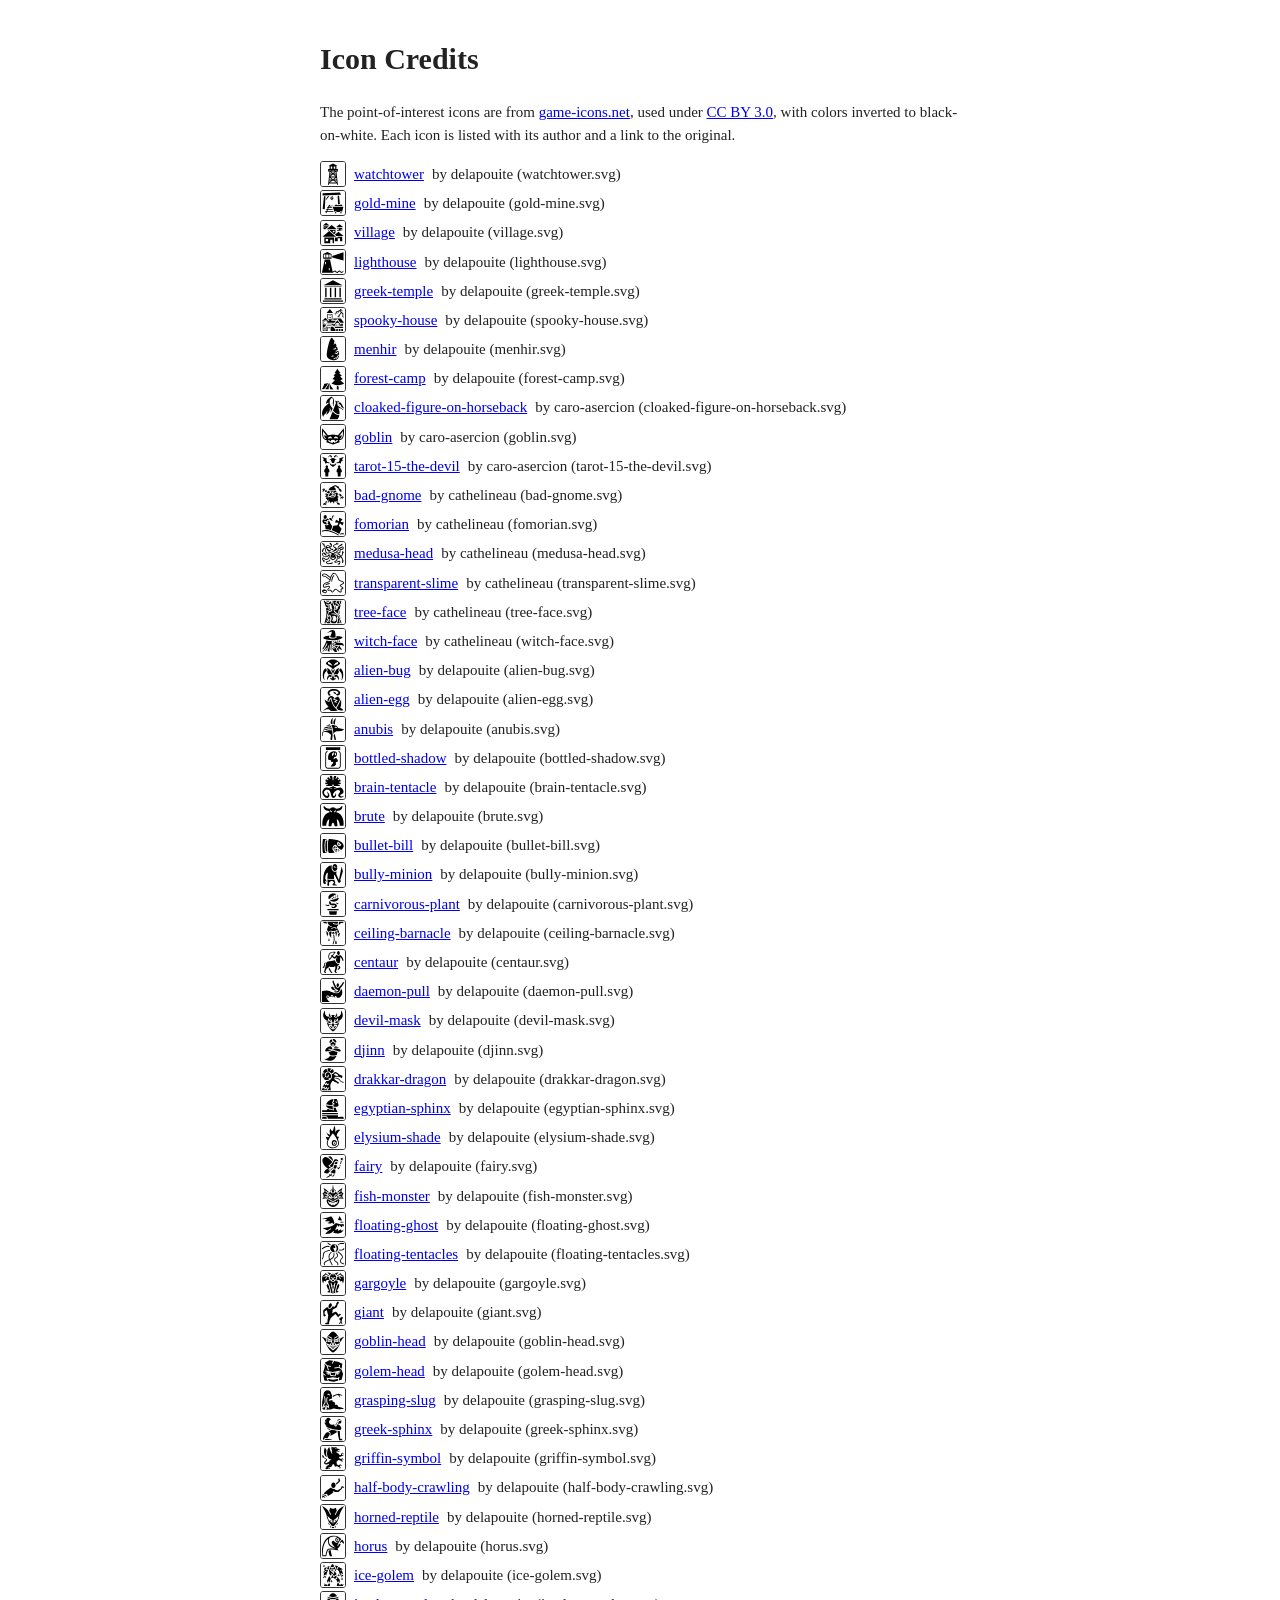
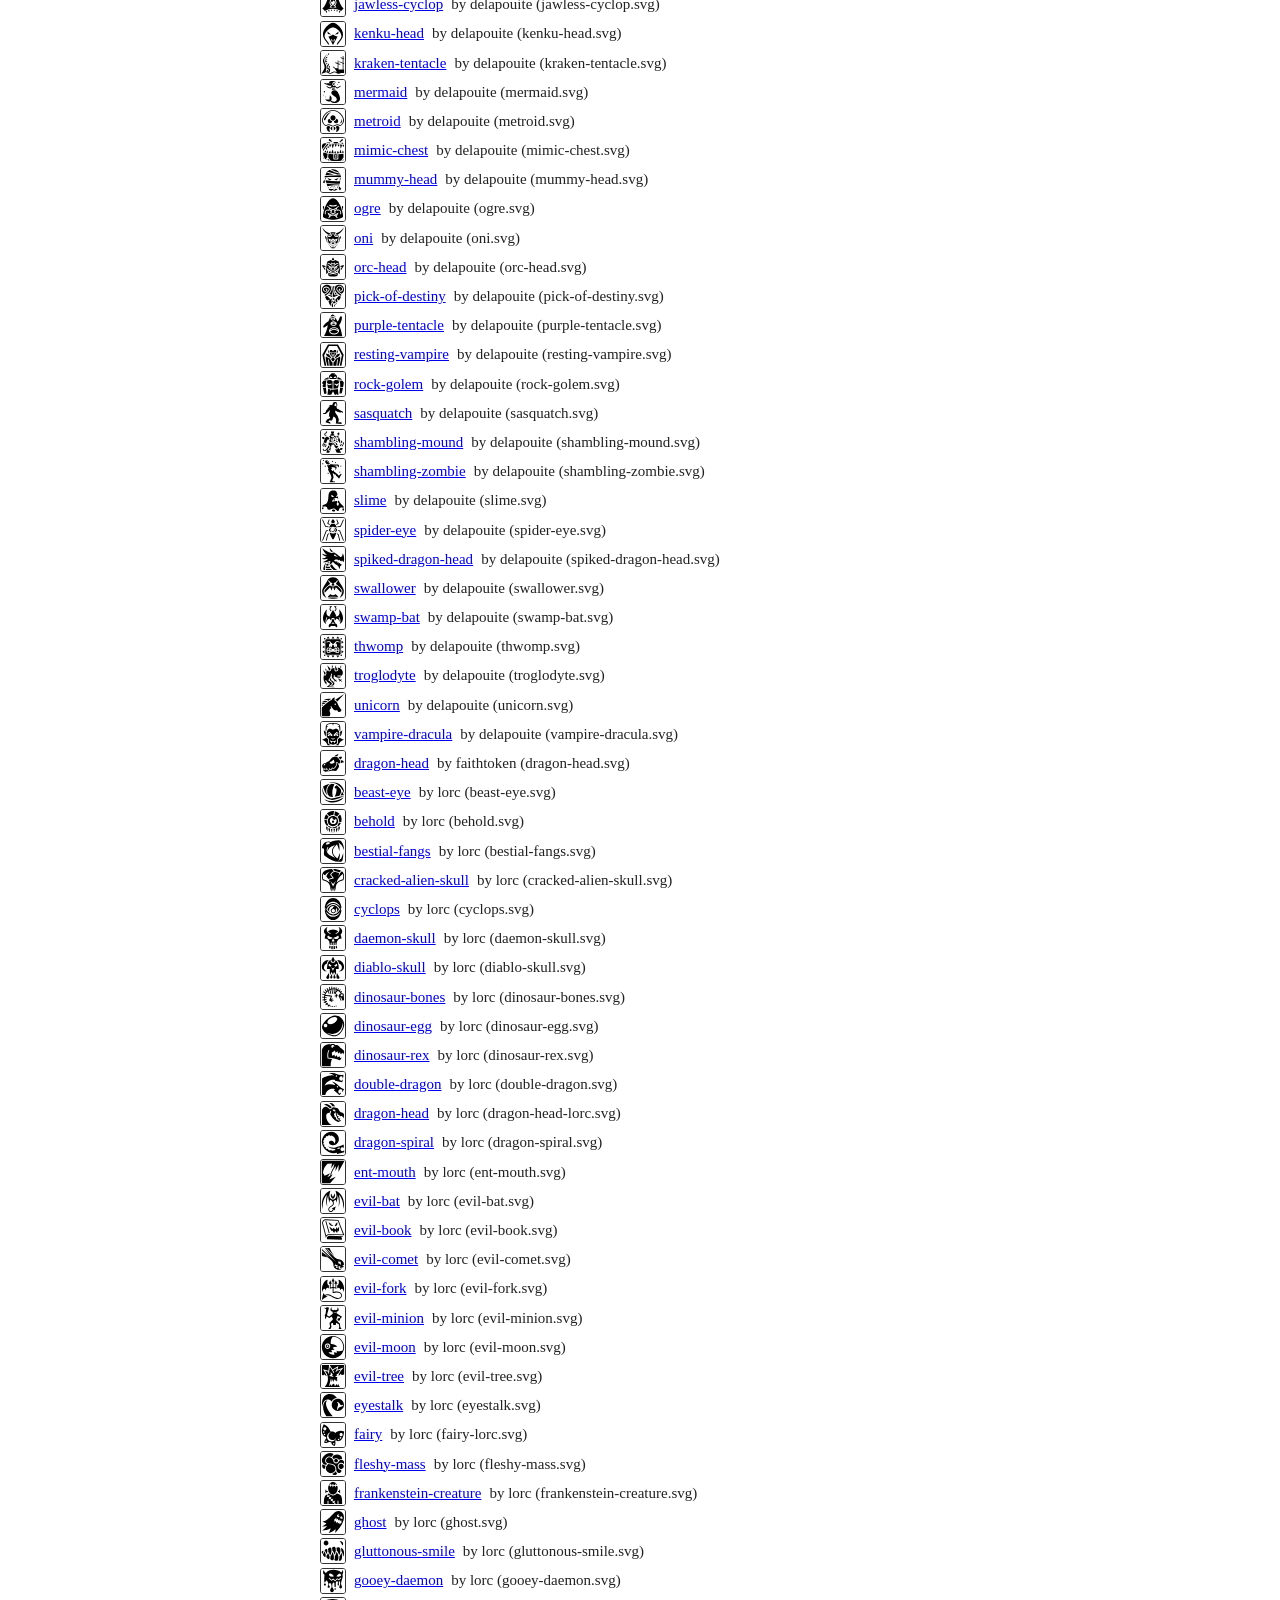
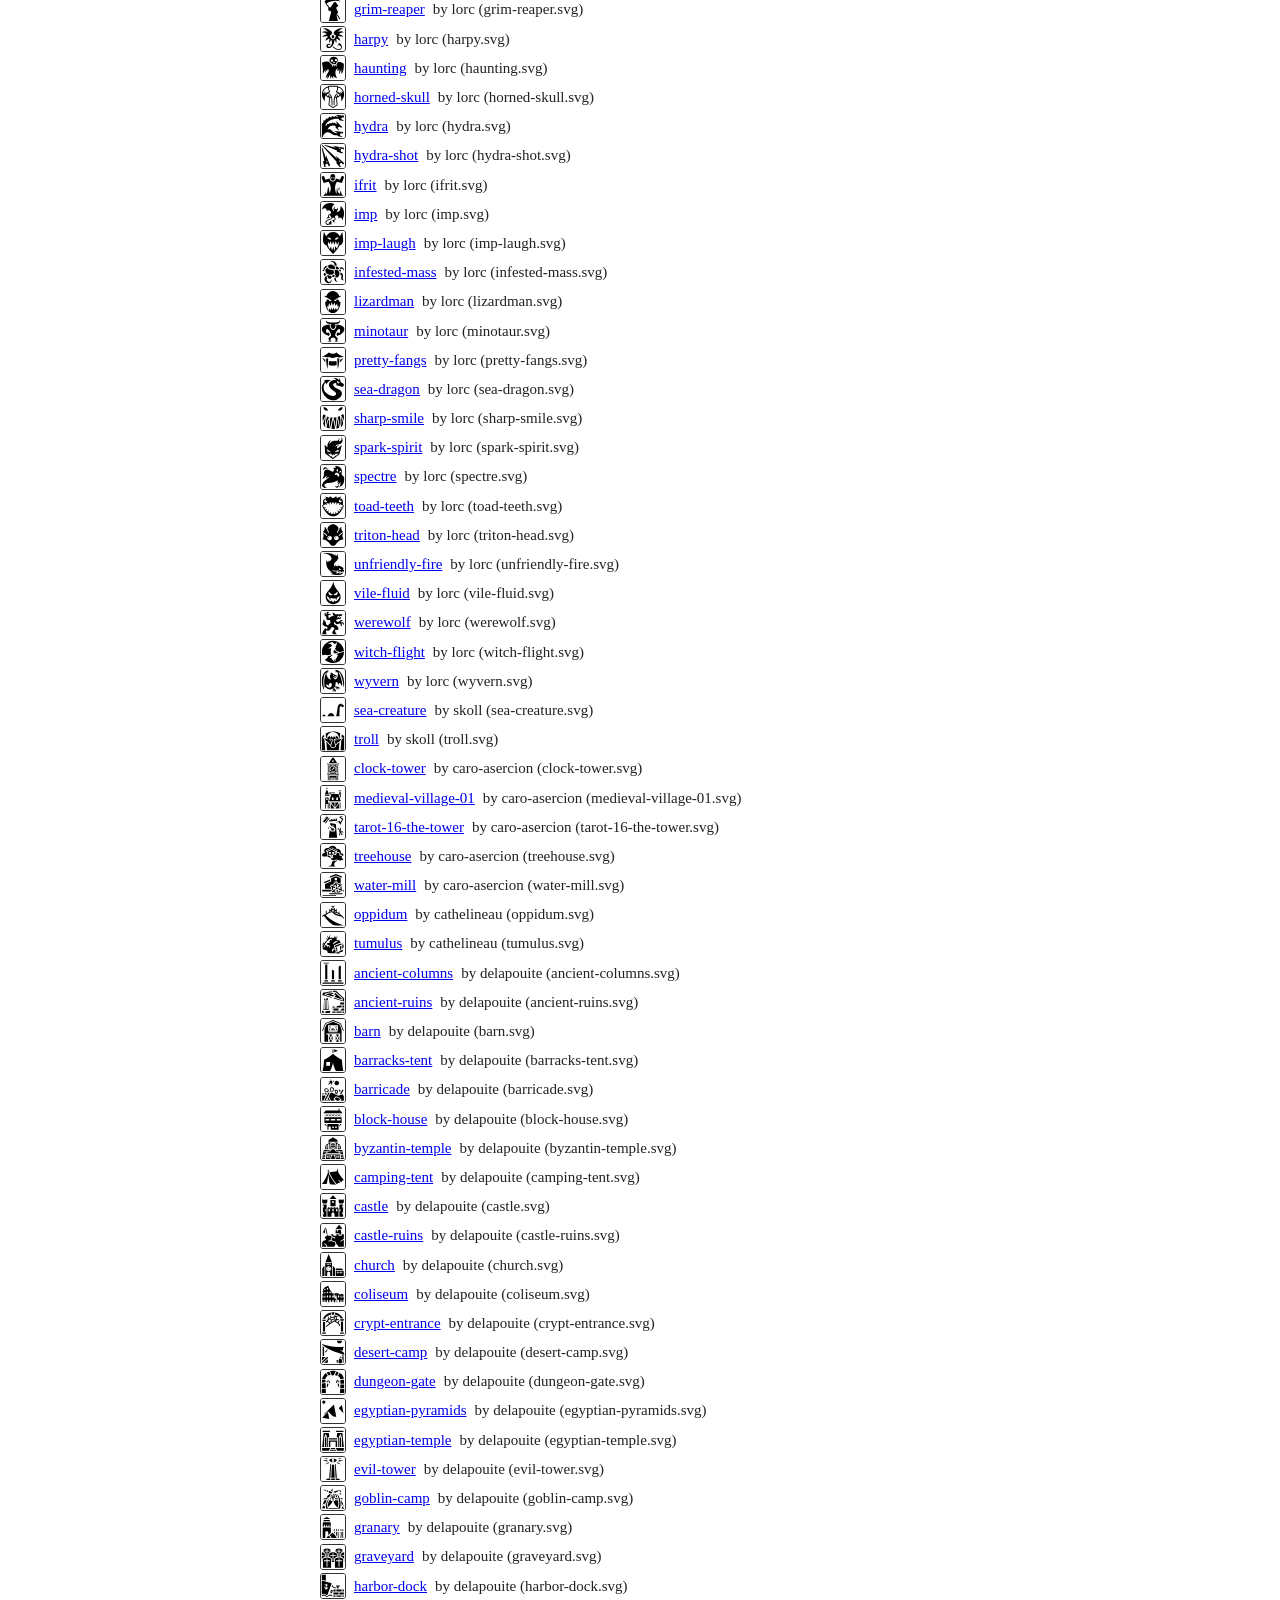
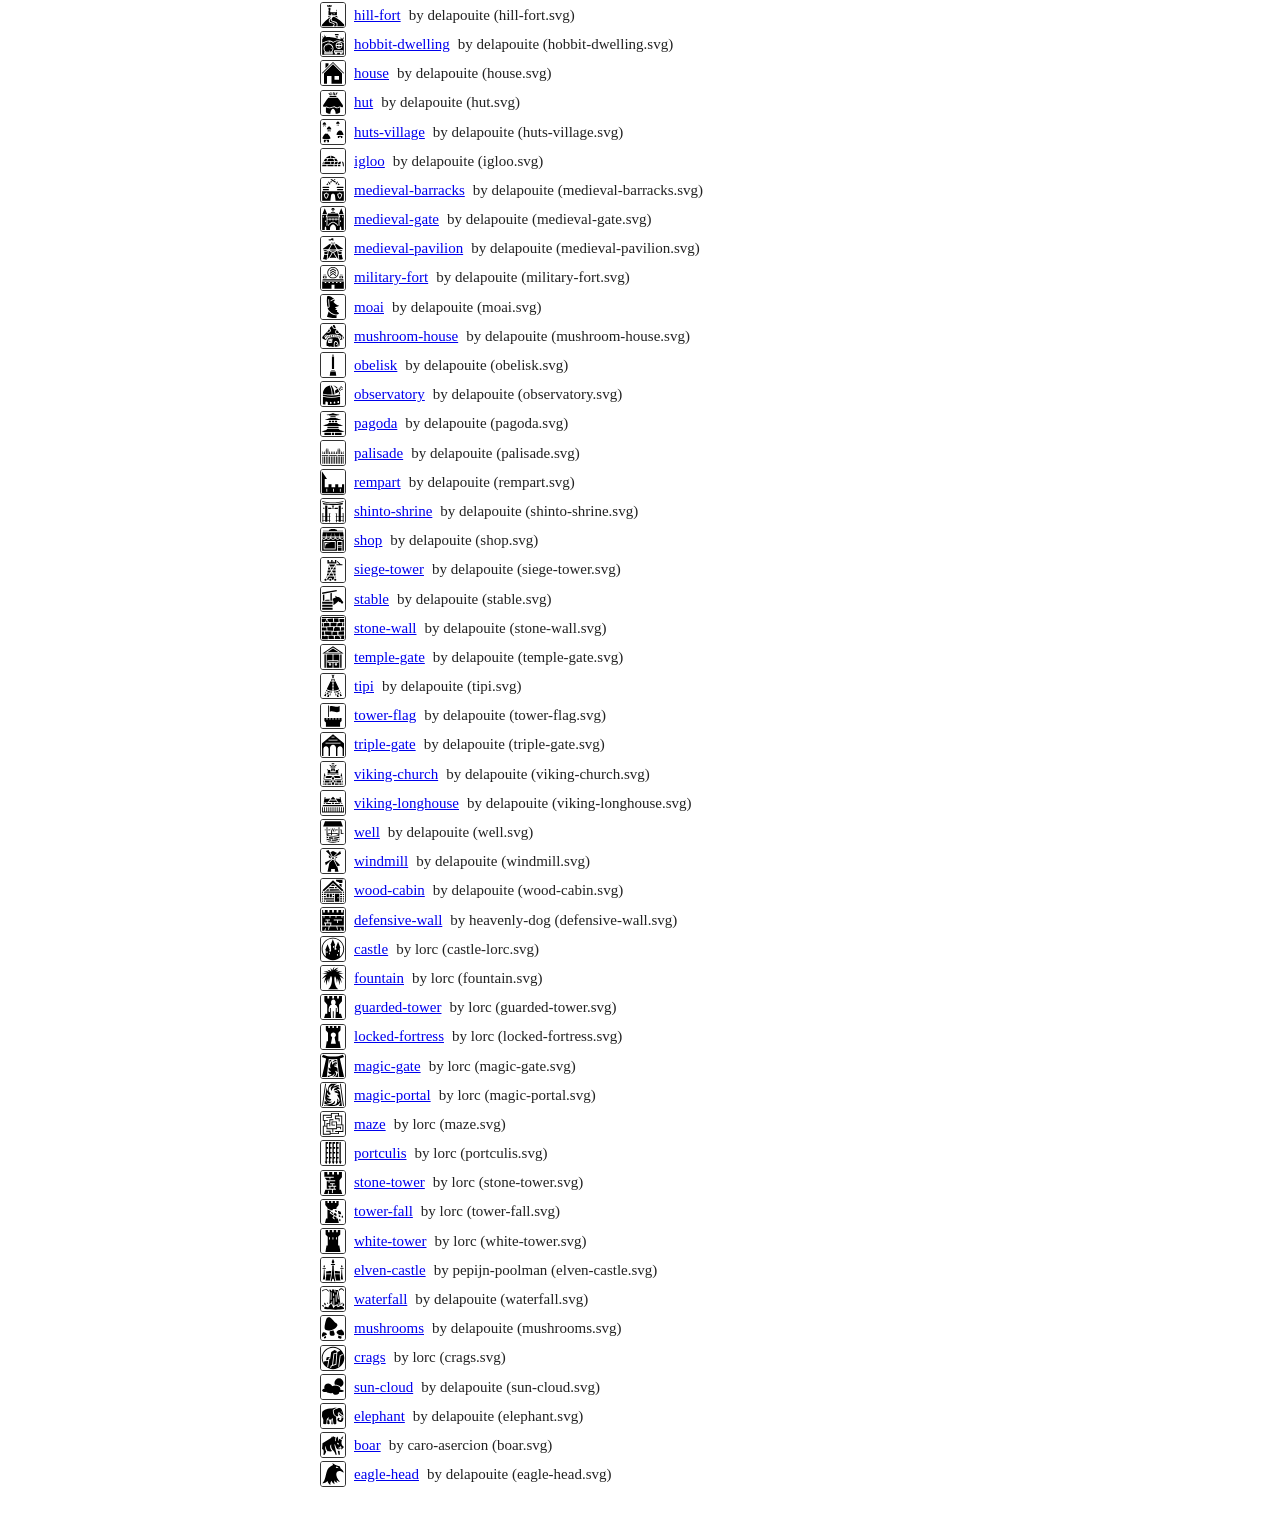
==== commit 807aacd9: "Import actual map and start creating game data." ====
--- a/web/icons/ICON_CREDITS.html
+++ b/web/icons/ICON_CREDITS.html
@@ -223,6 +223,13 @@
     <li><img src="tower-fall.svg" alt=""> <a href="https://game-icons.net/1x1/lorc/tower-fall.html">tower-fall</a> by lorc (tower-fall.svg)</li>
     <li><img src="white-tower.svg" alt=""> <a href="https://game-icons.net/1x1/lorc/white-tower.html">white-tower</a> by lorc (white-tower.svg)</li>
     <li><img src="elven-castle.svg" alt=""> <a href="https://game-icons.net/1x1/pepijn-poolman/elven-castle.html">elven-castle</a> by pepijn-poolman (elven-castle.svg)</li>
+    <li><img src="waterfall.svg" alt=""> <a href="https://game-icons.net/1x1/delapouite/waterfall.html">waterfall</a> by delapouite (waterfall.svg)</li>
+    <li><img src="mushrooms.svg" alt=""> <a href="https://game-icons.net/1x1/delapouite/mushrooms.html">mushrooms</a> by delapouite (mushrooms.svg)</li>
+    <li><img src="crags.svg" alt=""> <a href="https://game-icons.net/1x1/lorc/crags.html">crags</a> by lorc (crags.svg)</li>
+    <li><img src="sun-cloud.svg" alt=""> <a href="https://game-icons.net/1x1/delapouite/sun-cloud.html">sun-cloud</a> by delapouite (sun-cloud.svg)</li>
+    <li><img src="elephant.svg" alt=""> <a href="https://game-icons.net/1x1/delapouite/elephant.html">elephant</a> by delapouite (elephant.svg)</li>
+    <li><img src="boar.svg" alt=""> <a href="https://game-icons.net/1x1/caro-asercion/boar.html">boar</a> by caro-asercion (boar.svg)</li>
+    <li><img src="eagle-head.svg" alt=""> <a href="https://game-icons.net/1x1/delapouite/eagle-head.html">eagle-head</a> by delapouite (eagle-head.svg)</li>
   </ul>
 </body>
 </html>
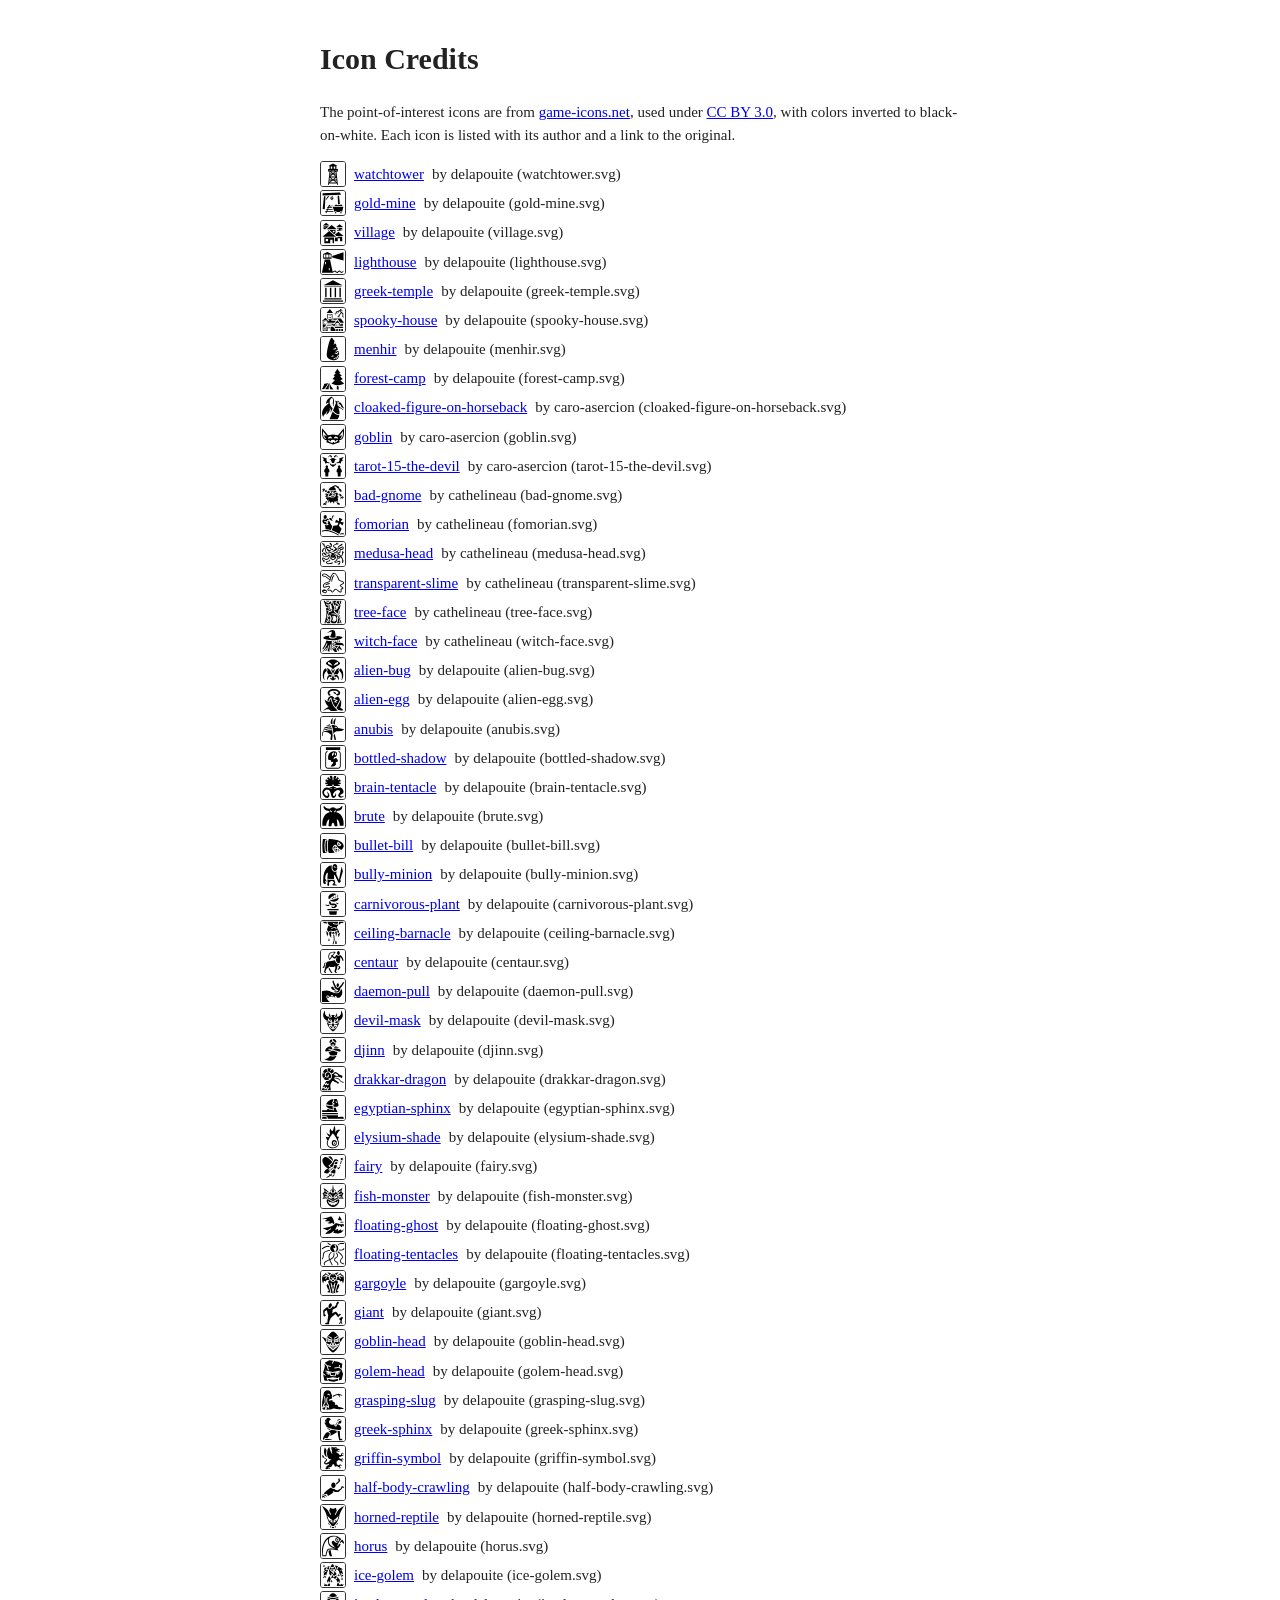
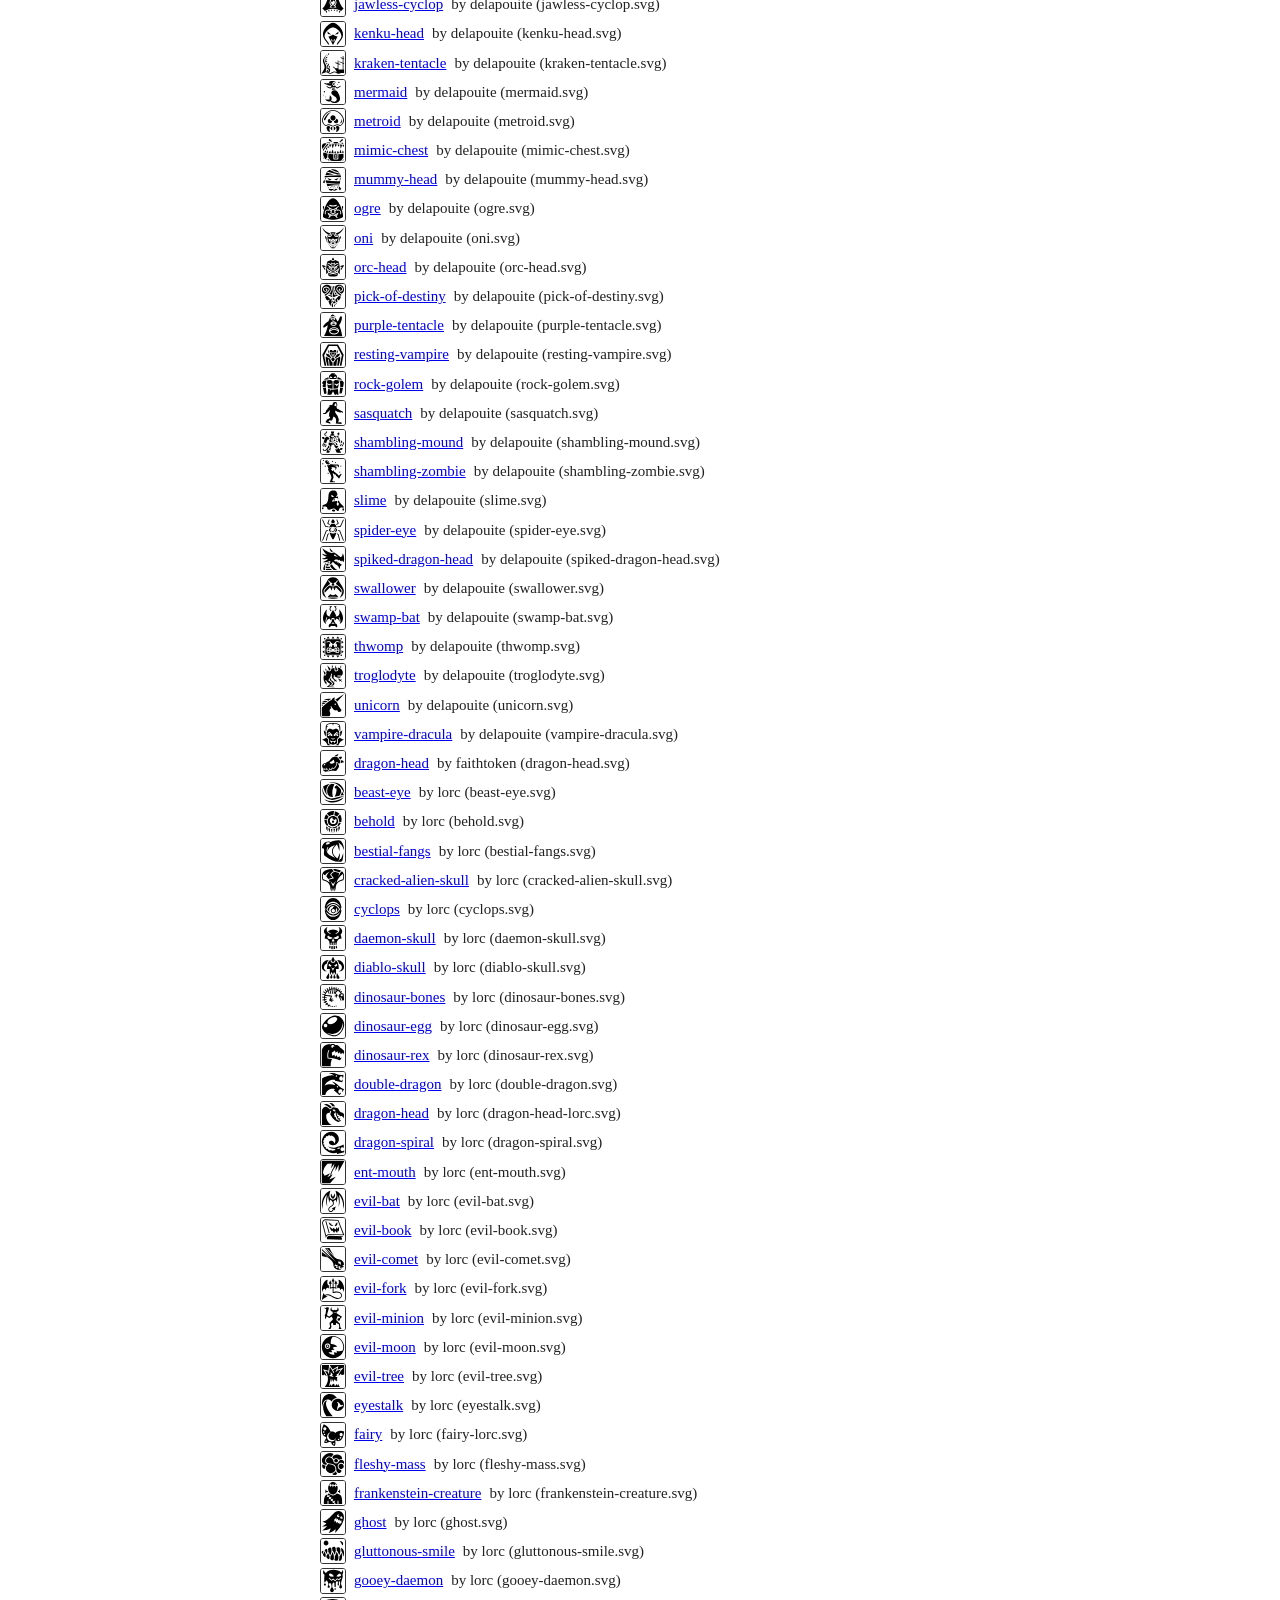
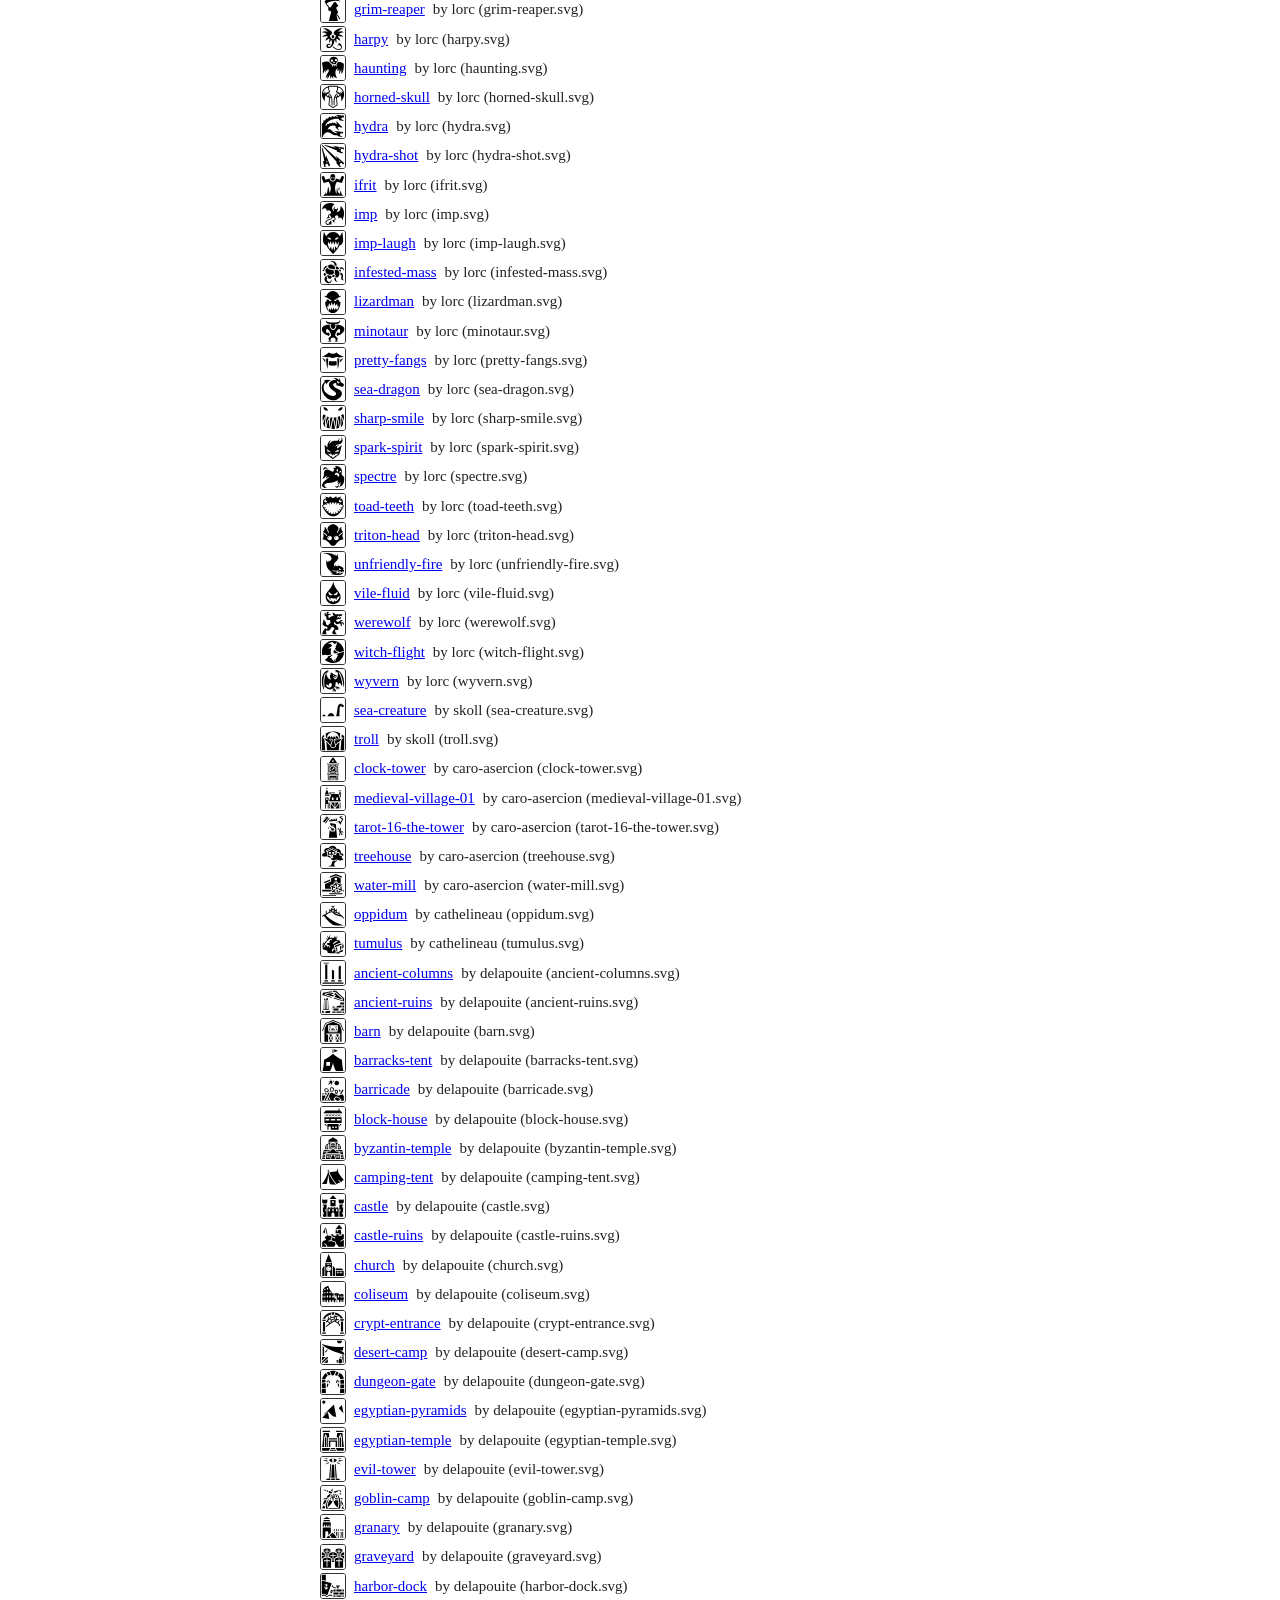
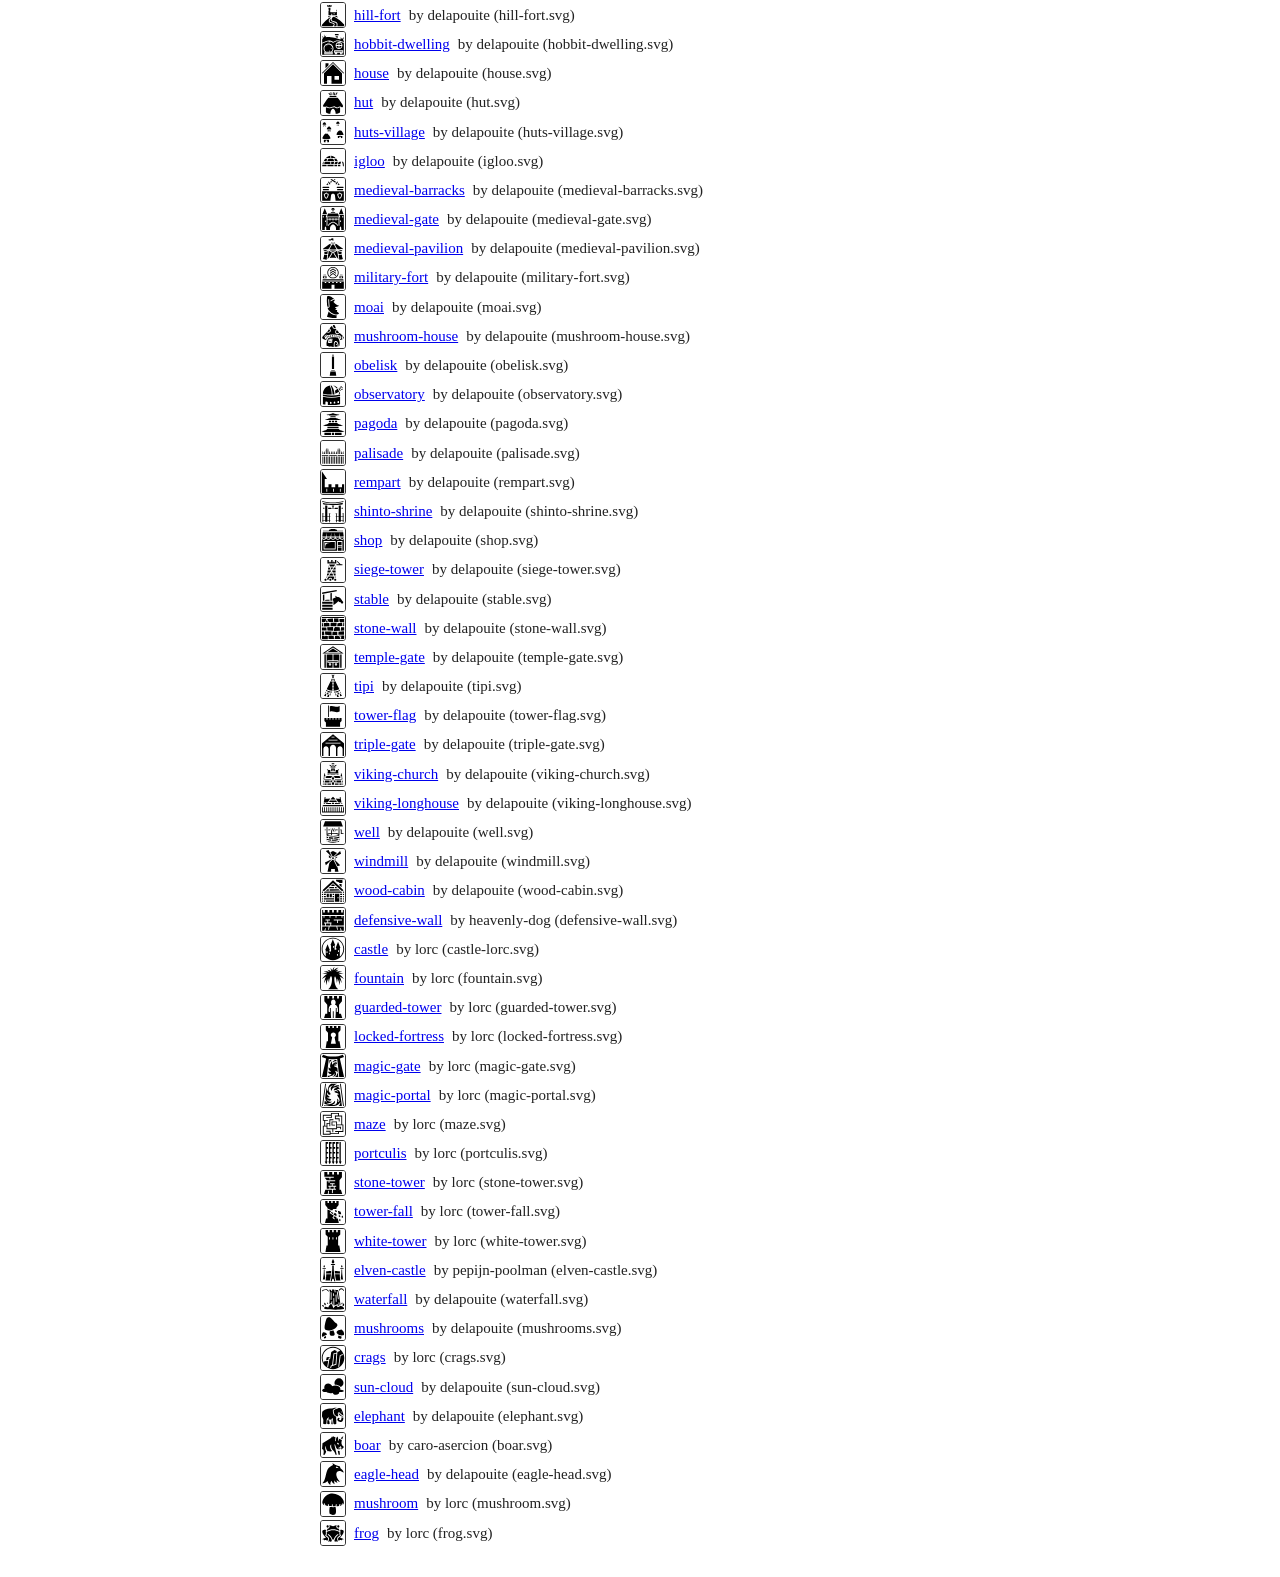
==== commit 36aeebfc: "Adding a few more (GM only) low level challenges." ====
--- a/web/icons/ICON_CREDITS.html
+++ b/web/icons/ICON_CREDITS.html
@@ -230,6 +230,8 @@
     <li><img src="elephant.svg" alt=""> <a href="https://game-icons.net/1x1/delapouite/elephant.html">elephant</a> by delapouite (elephant.svg)</li>
     <li><img src="boar.svg" alt=""> <a href="https://game-icons.net/1x1/caro-asercion/boar.html">boar</a> by caro-asercion (boar.svg)</li>
     <li><img src="eagle-head.svg" alt=""> <a href="https://game-icons.net/1x1/delapouite/eagle-head.html">eagle-head</a> by delapouite (eagle-head.svg)</li>
+    <li><img src="mushroom.svg" alt=""> <a href="https://game-icons.net/1x1/lorc/mushroom.html">mushroom</a> by lorc (mushroom.svg)</li>
+    <li><img src="frog.svg" alt=""> <a href="https://game-icons.net/1x1/lorc/frog.html">frog</a> by lorc (frog.svg)</li>
   </ul>
 </body>
 </html>
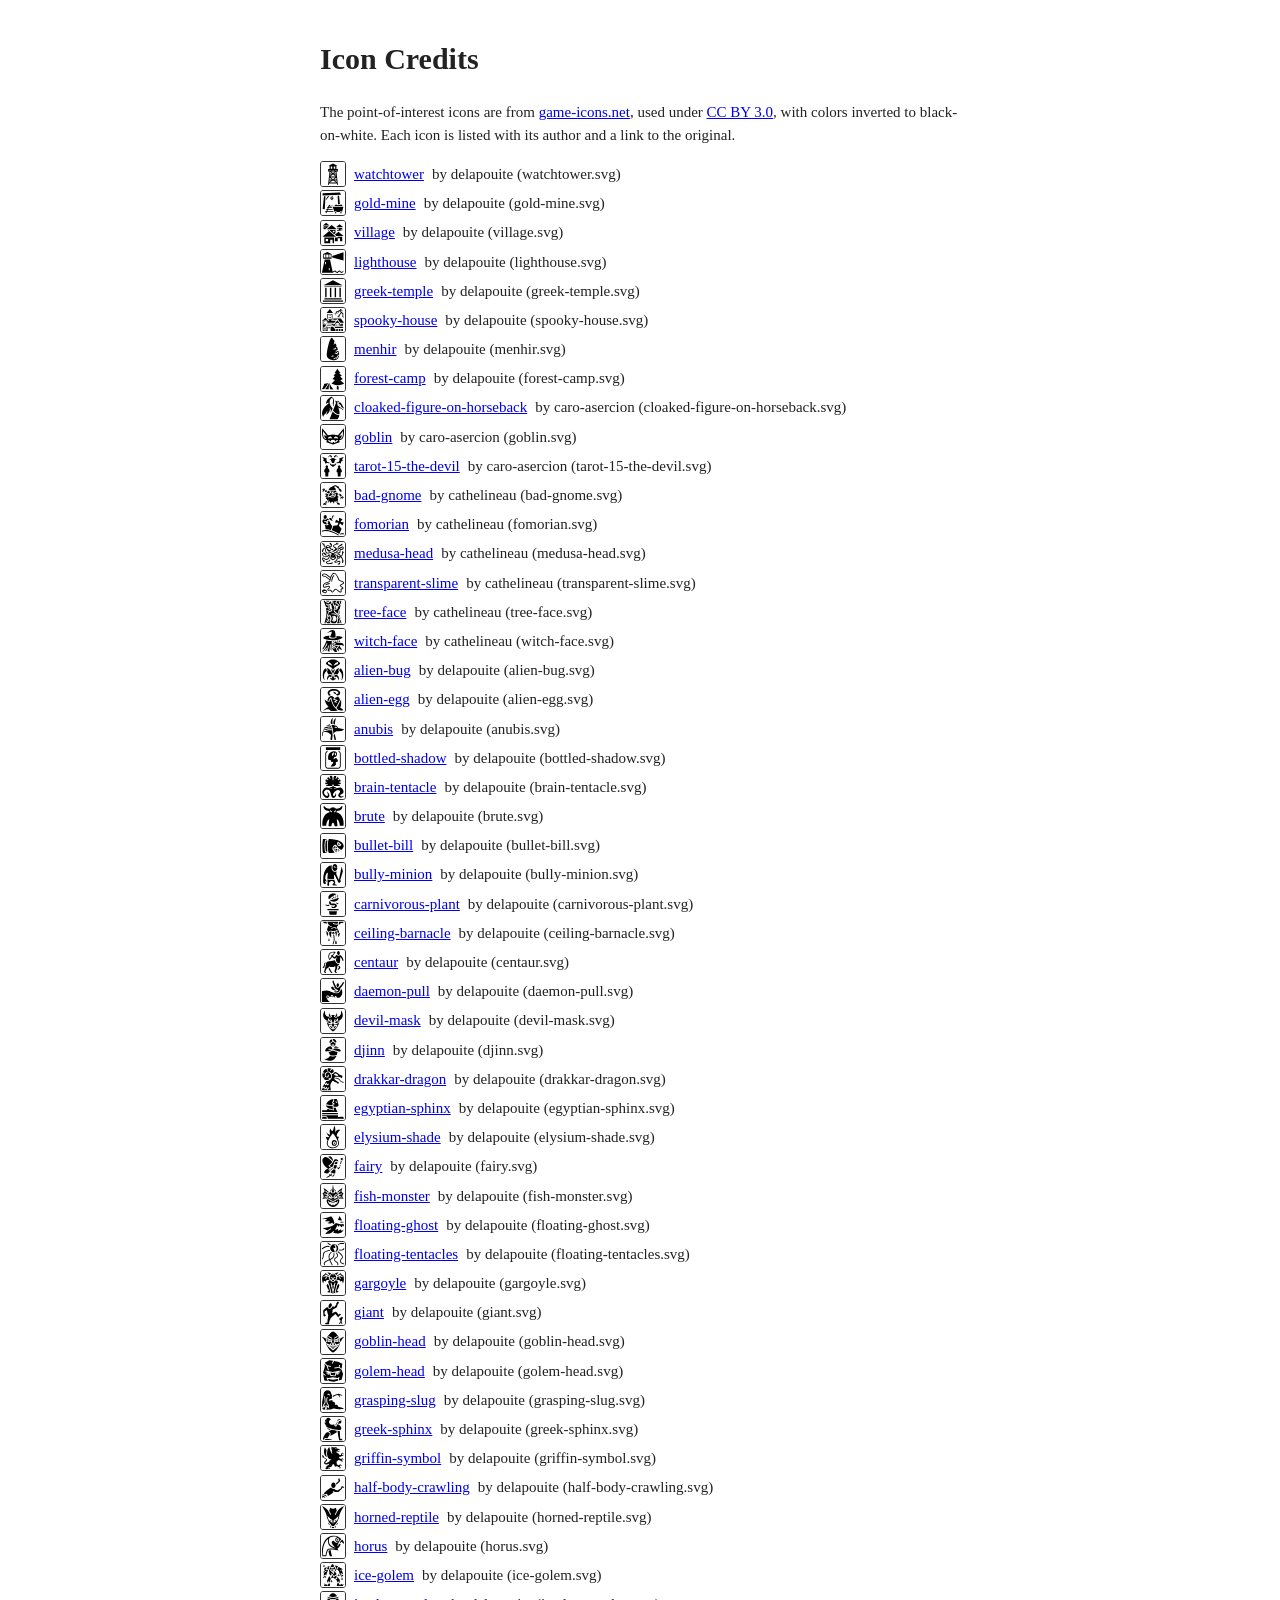
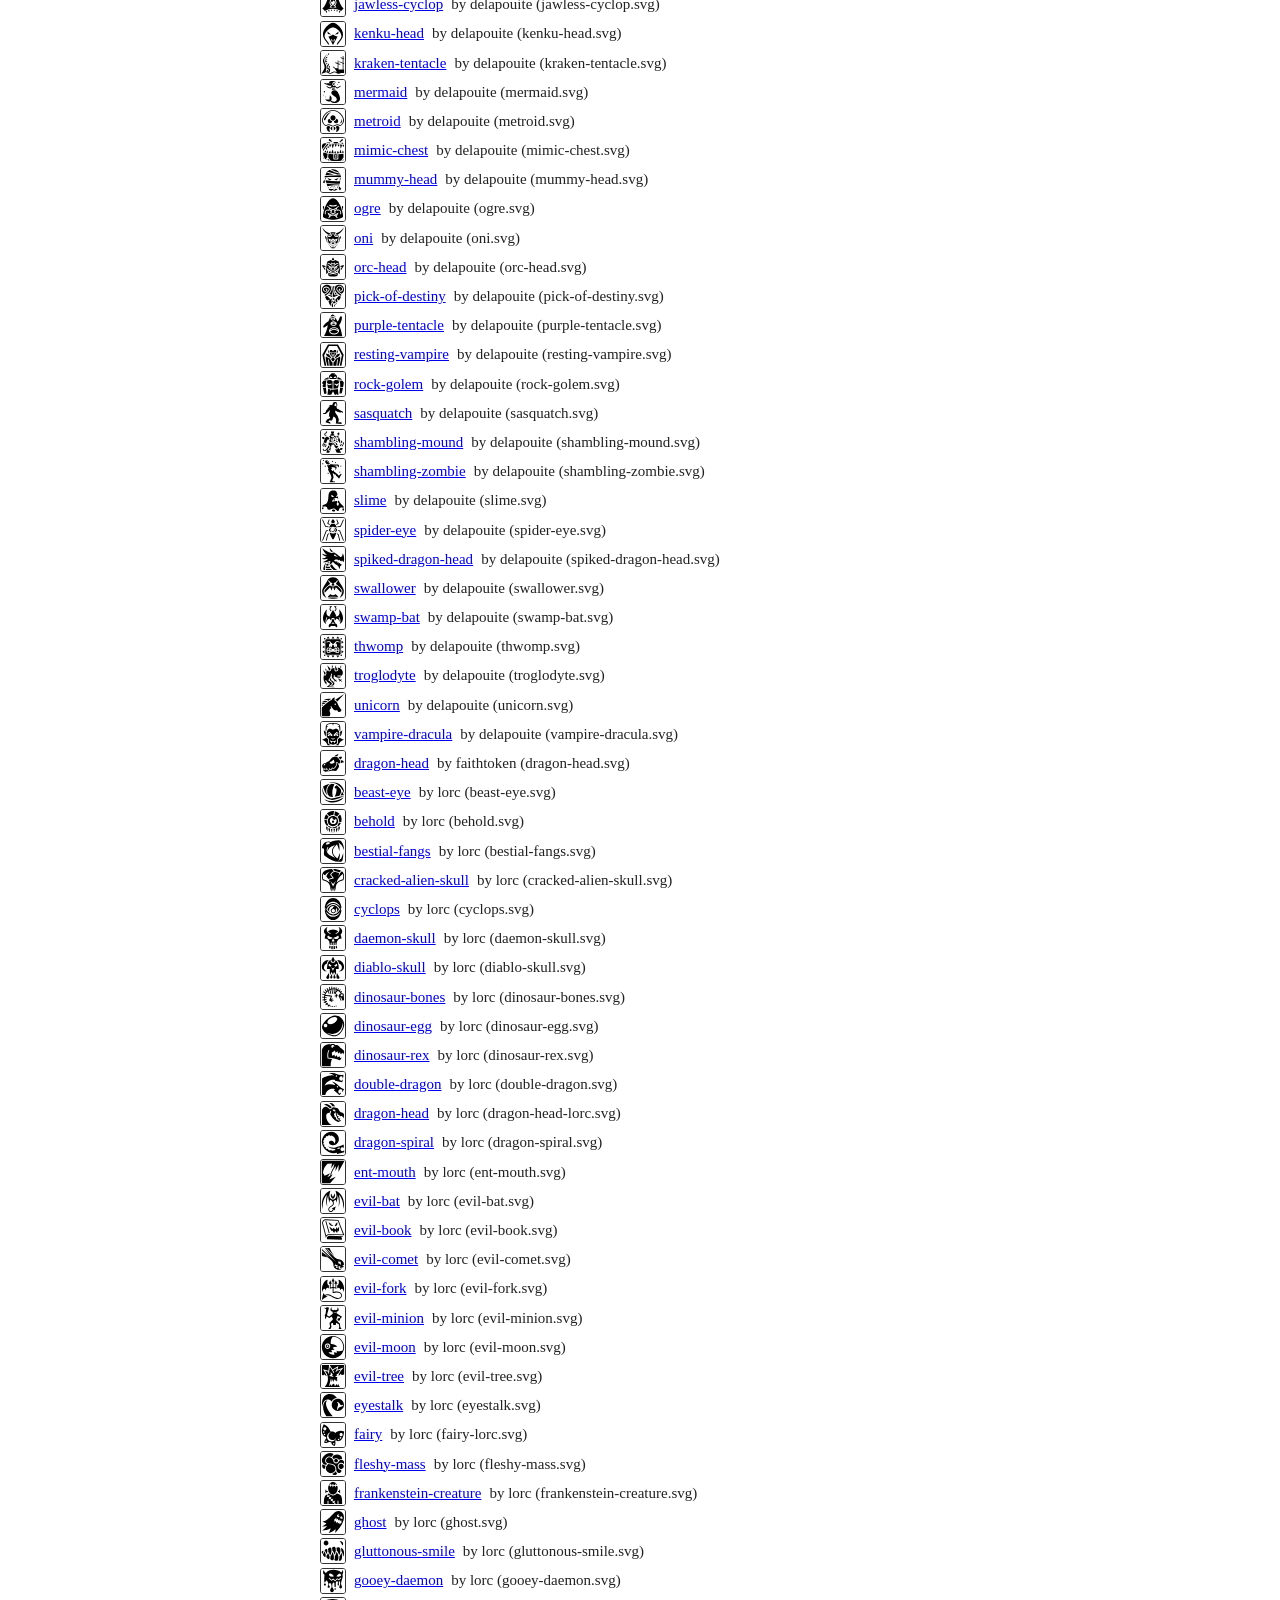
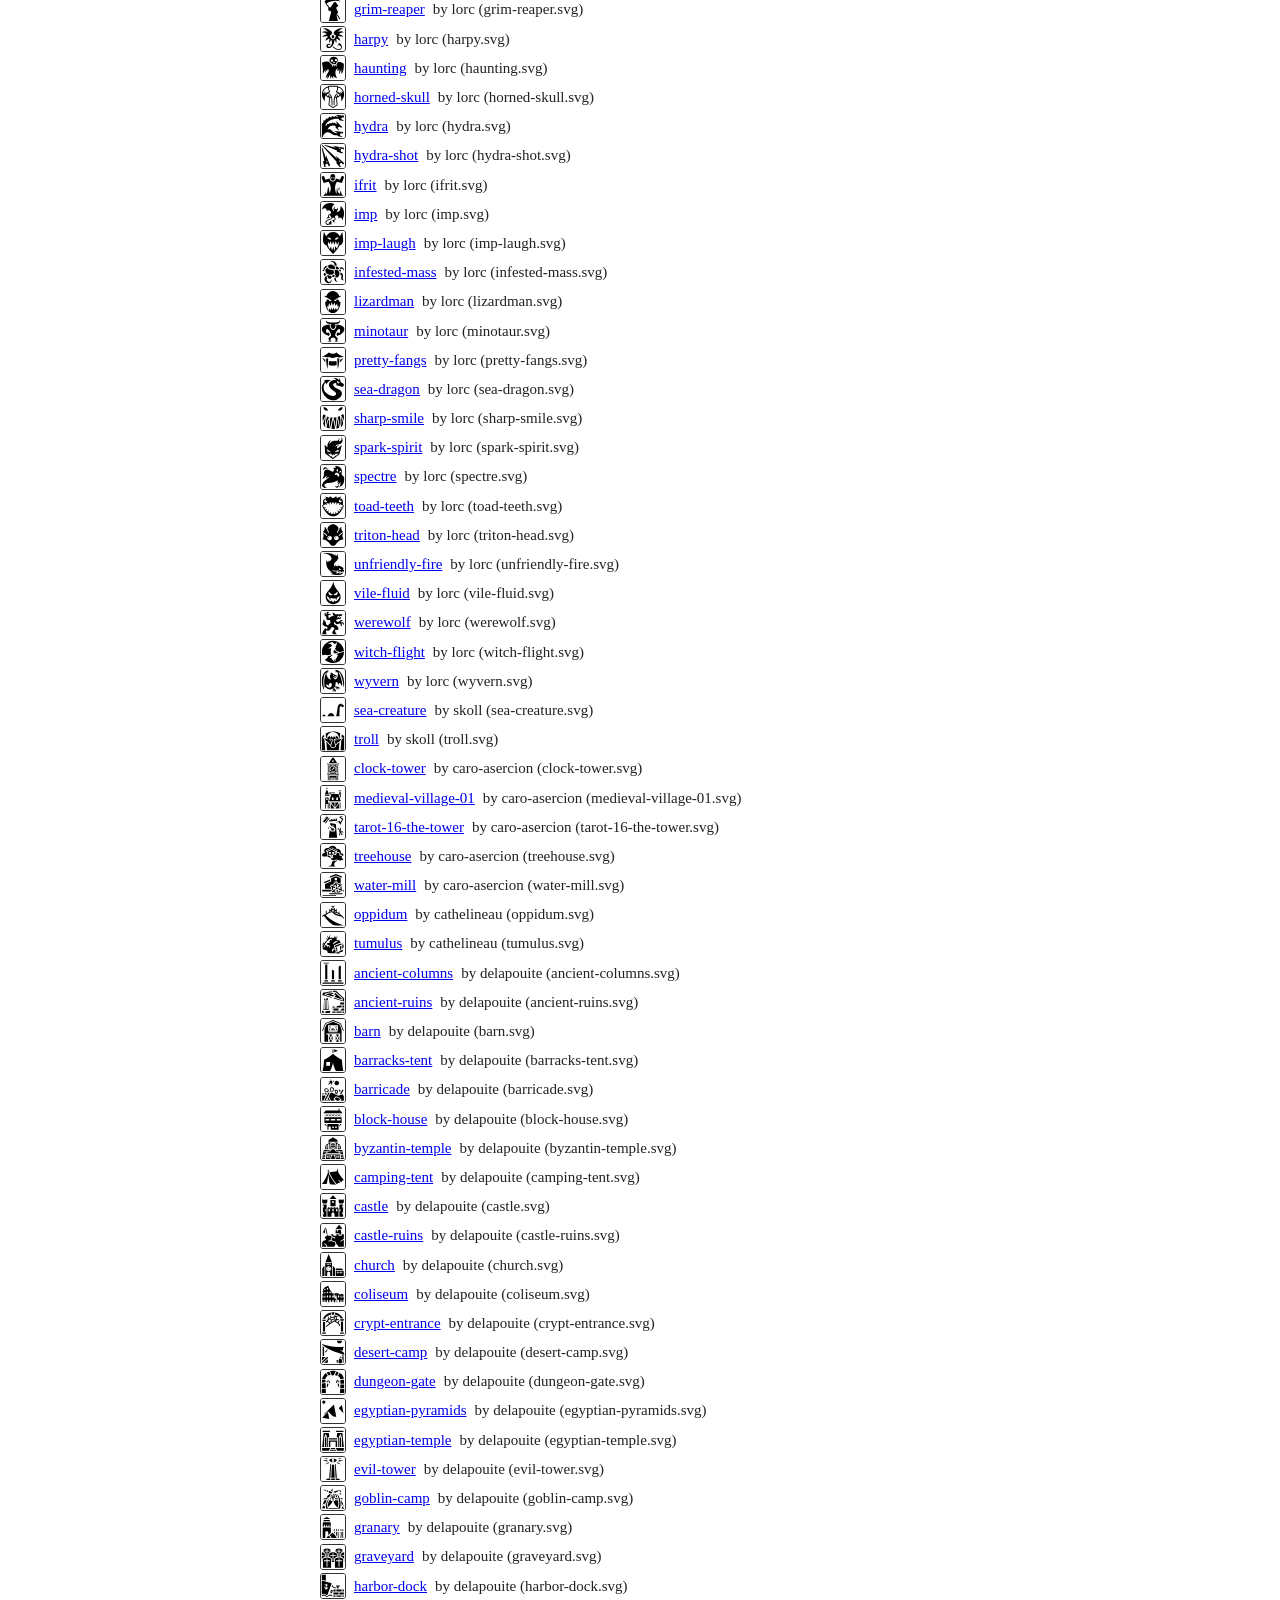
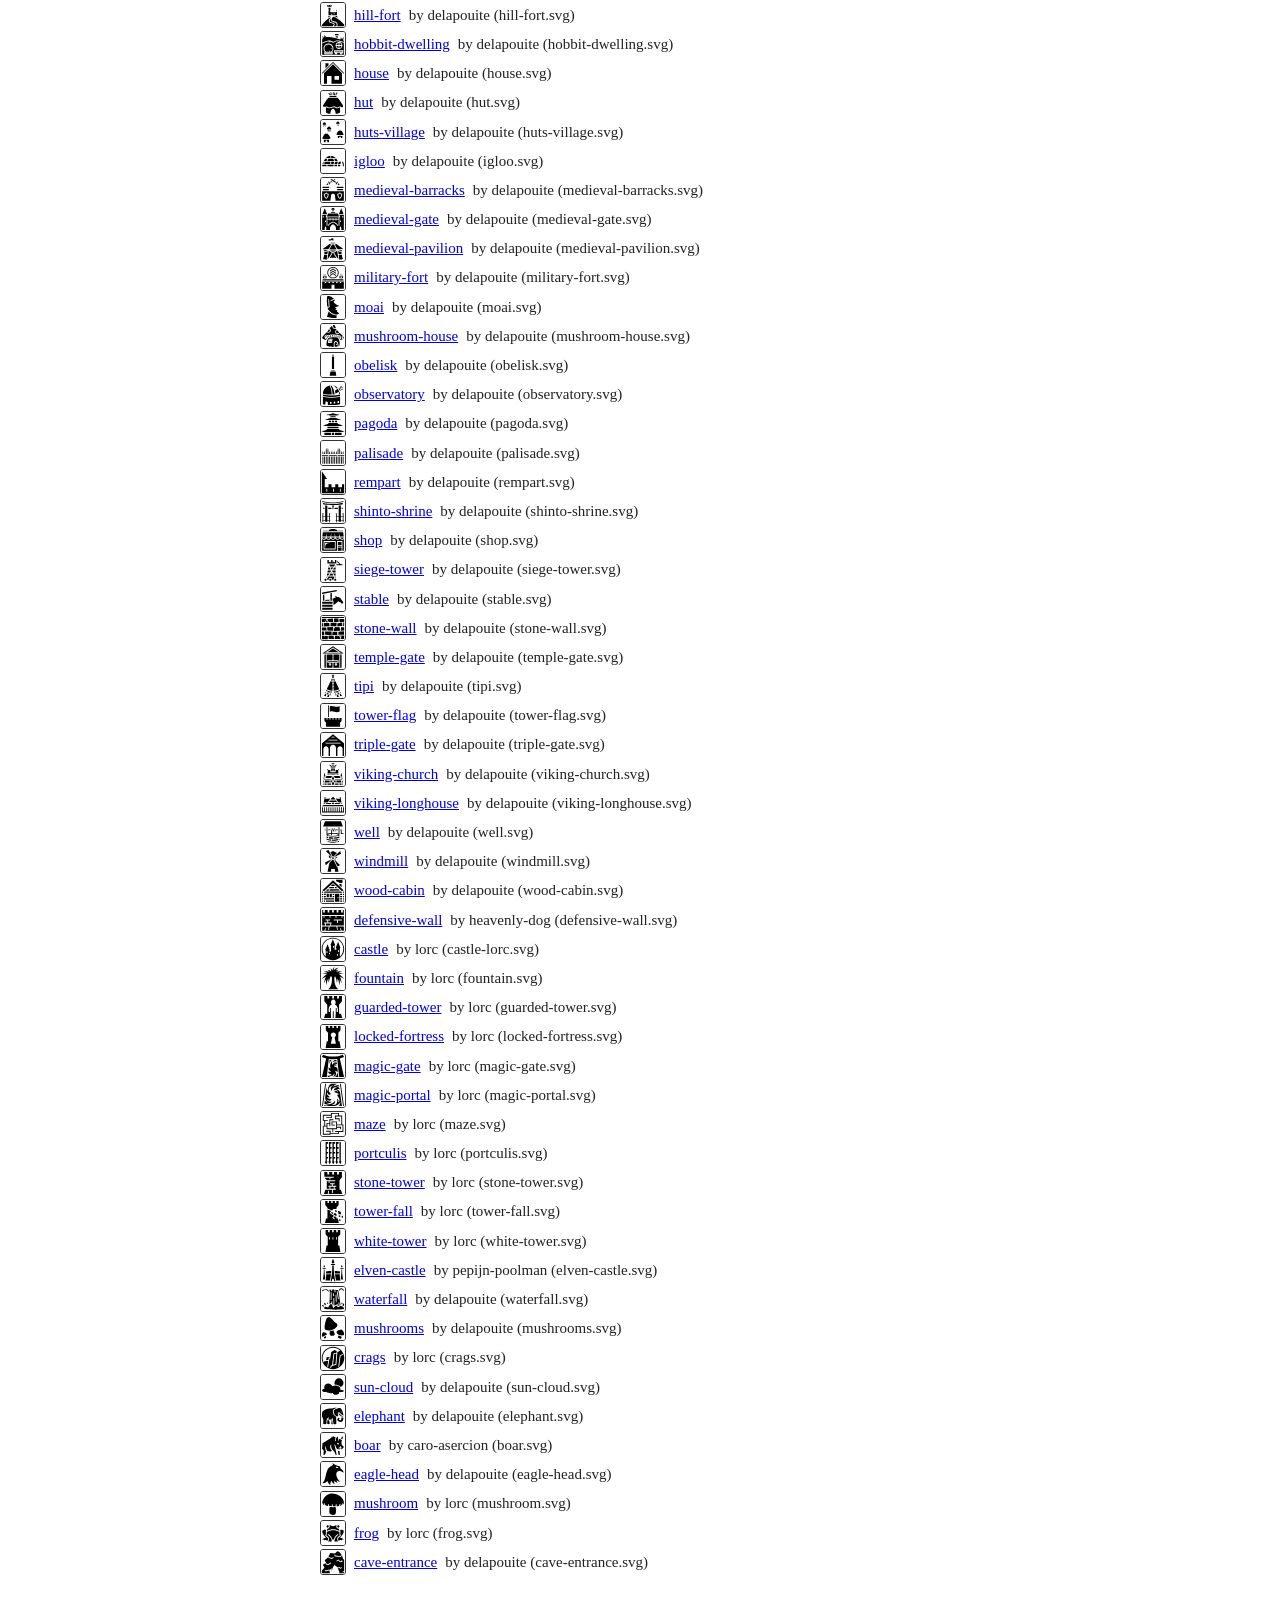
==== commit 5f8a6f45: "More locations for a future game. Give this info away soon!" ====
--- a/web/icons/ICON_CREDITS.html
+++ b/web/icons/ICON_CREDITS.html
@@ -232,6 +232,7 @@
     <li><img src="eagle-head.svg" alt=""> <a href="https://game-icons.net/1x1/delapouite/eagle-head.html">eagle-head</a> by delapouite (eagle-head.svg)</li>
     <li><img src="mushroom.svg" alt=""> <a href="https://game-icons.net/1x1/lorc/mushroom.html">mushroom</a> by lorc (mushroom.svg)</li>
     <li><img src="frog.svg" alt=""> <a href="https://game-icons.net/1x1/lorc/frog.html">frog</a> by lorc (frog.svg)</li>
+    <li><img src="cave-entrance.svg" alt=""> <a href="https://game-icons.net/1x1/delapouite/cave-entrance.html">cave-entrance</a> by delapouite (cave-entrance.svg)</li>
   </ul>
 </body>
 </html>
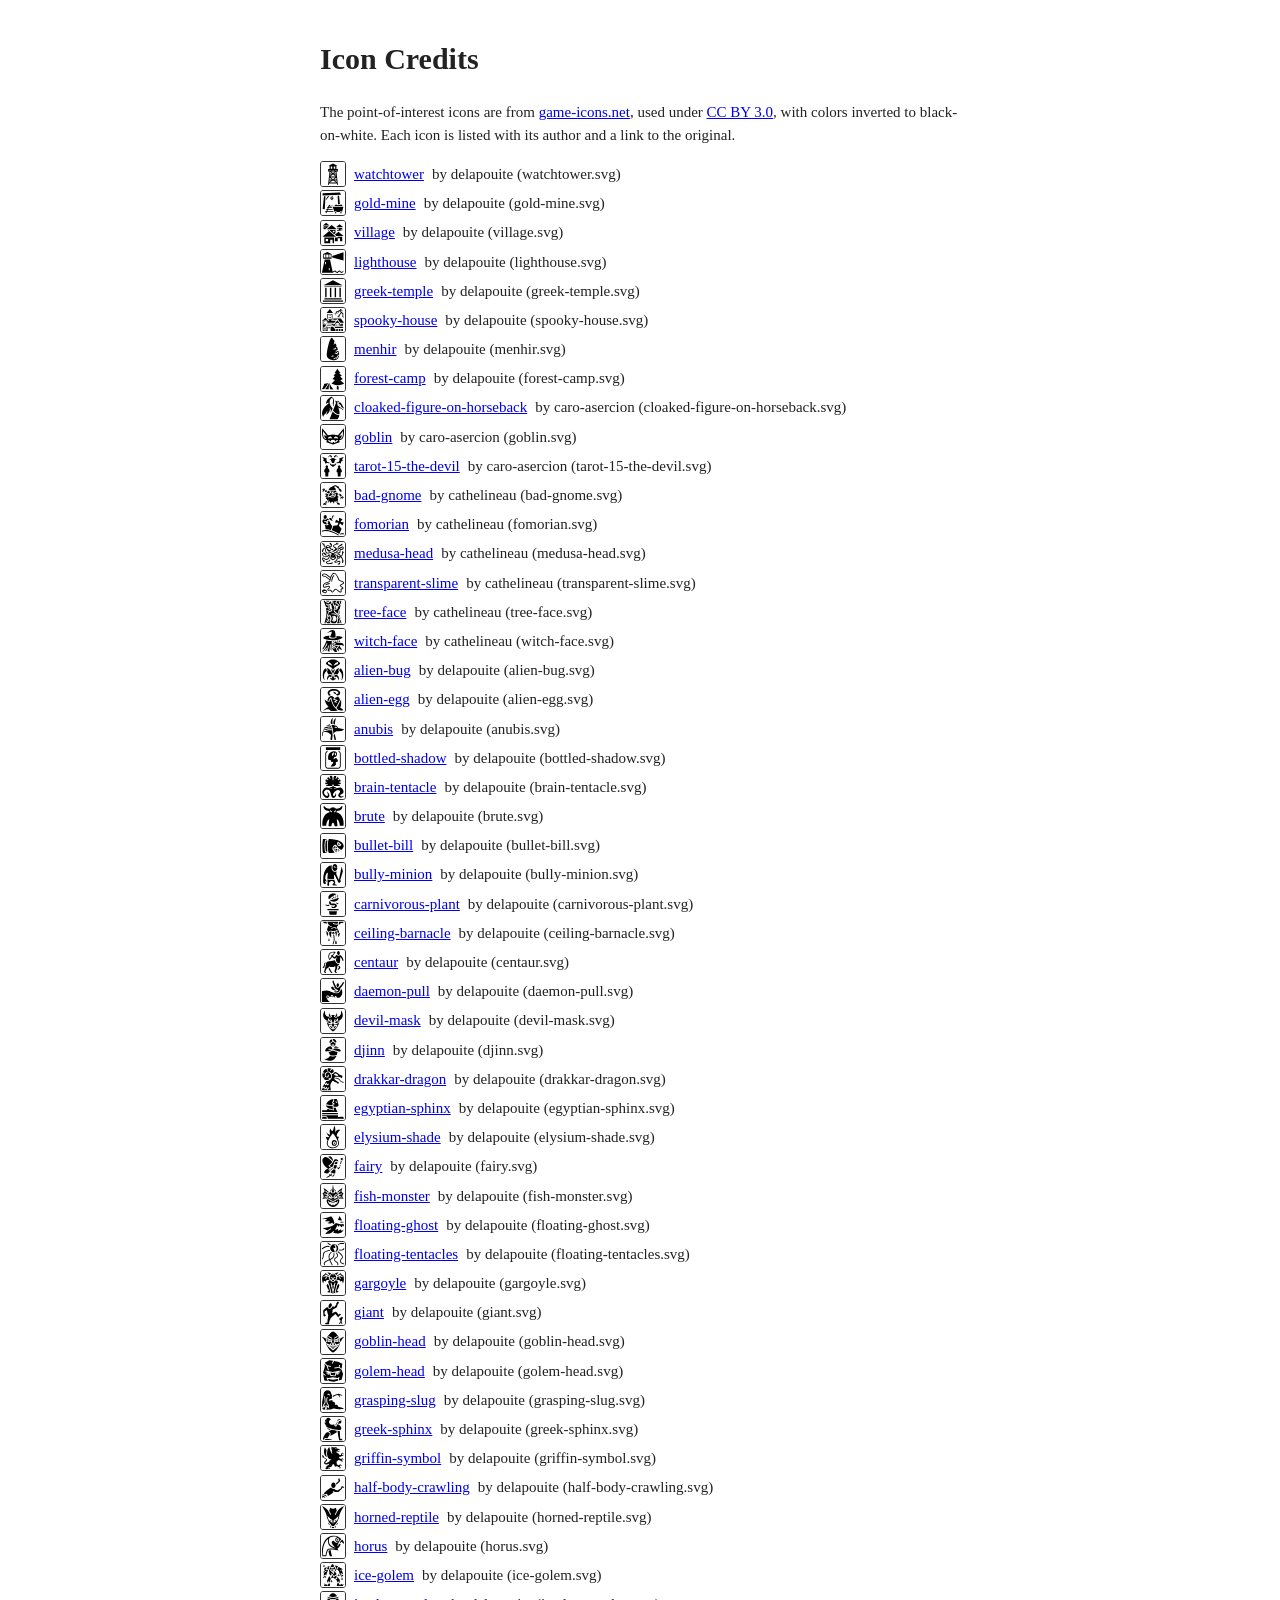
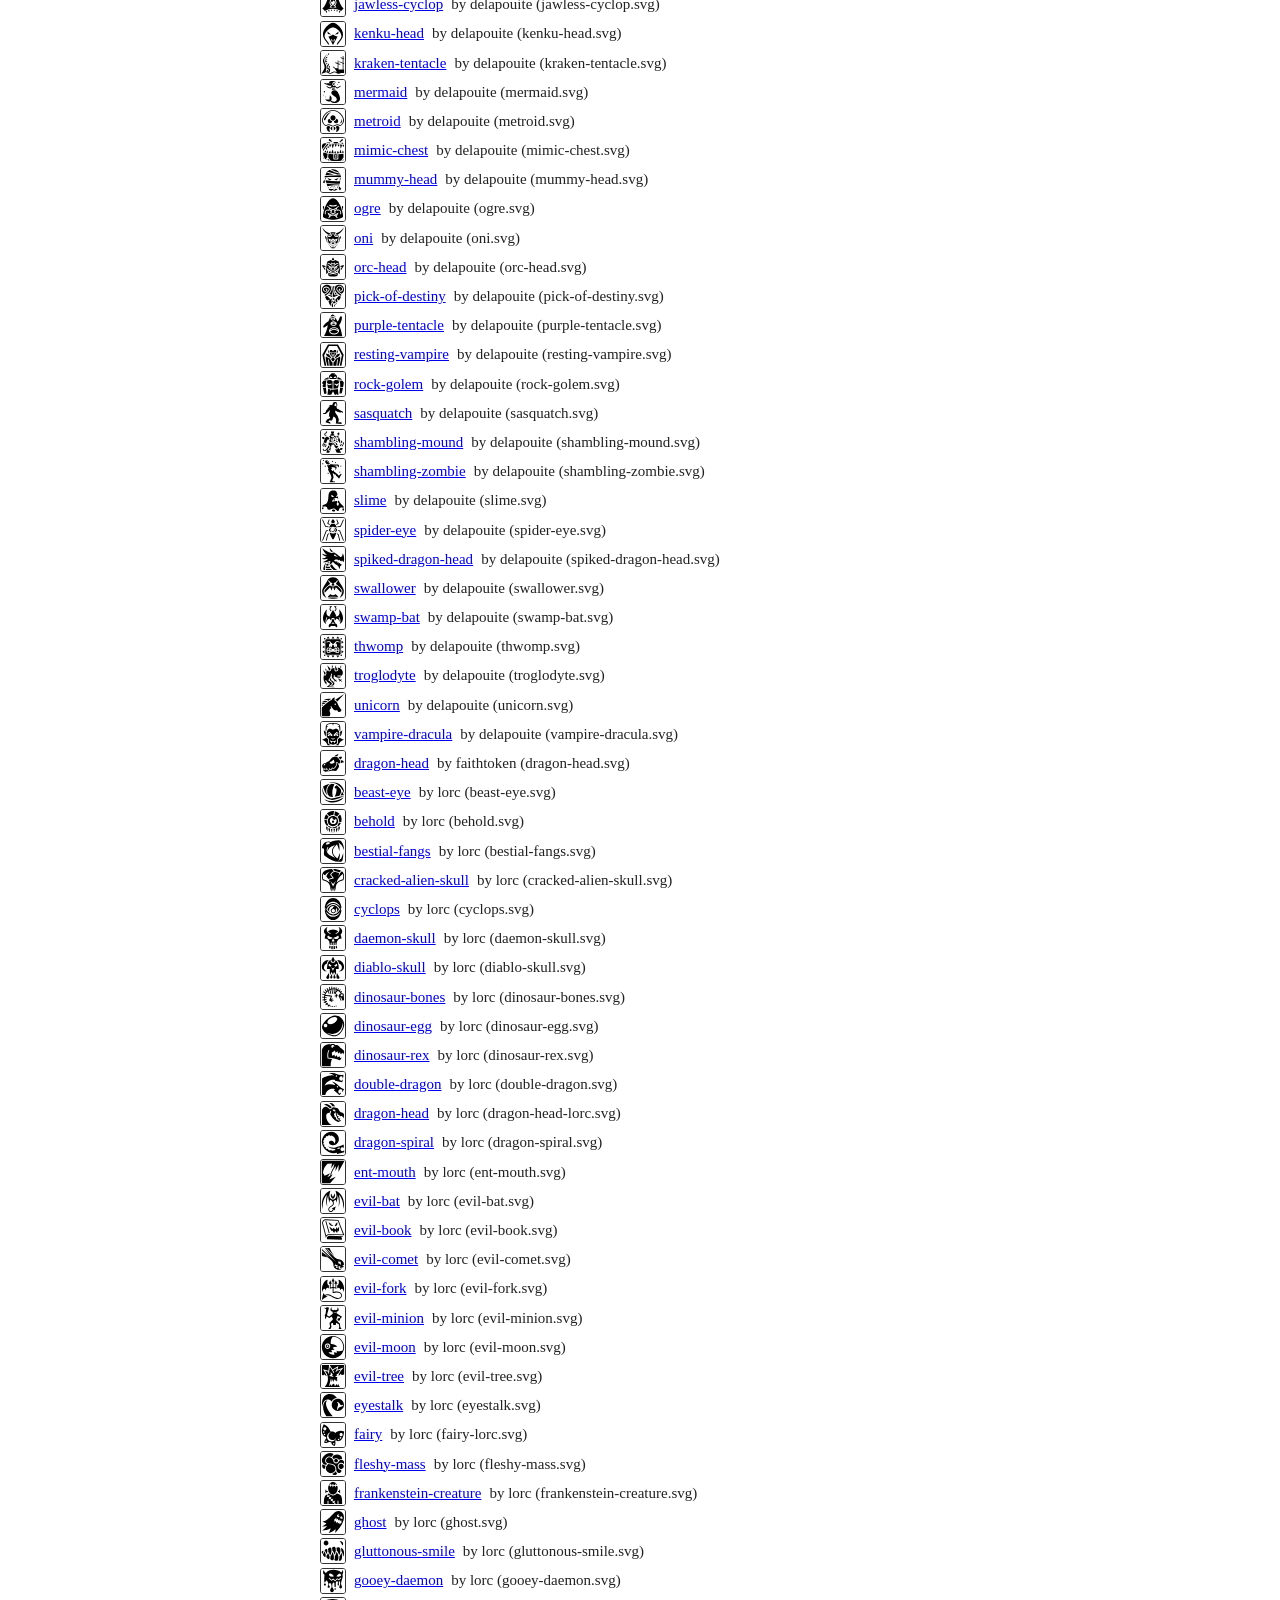
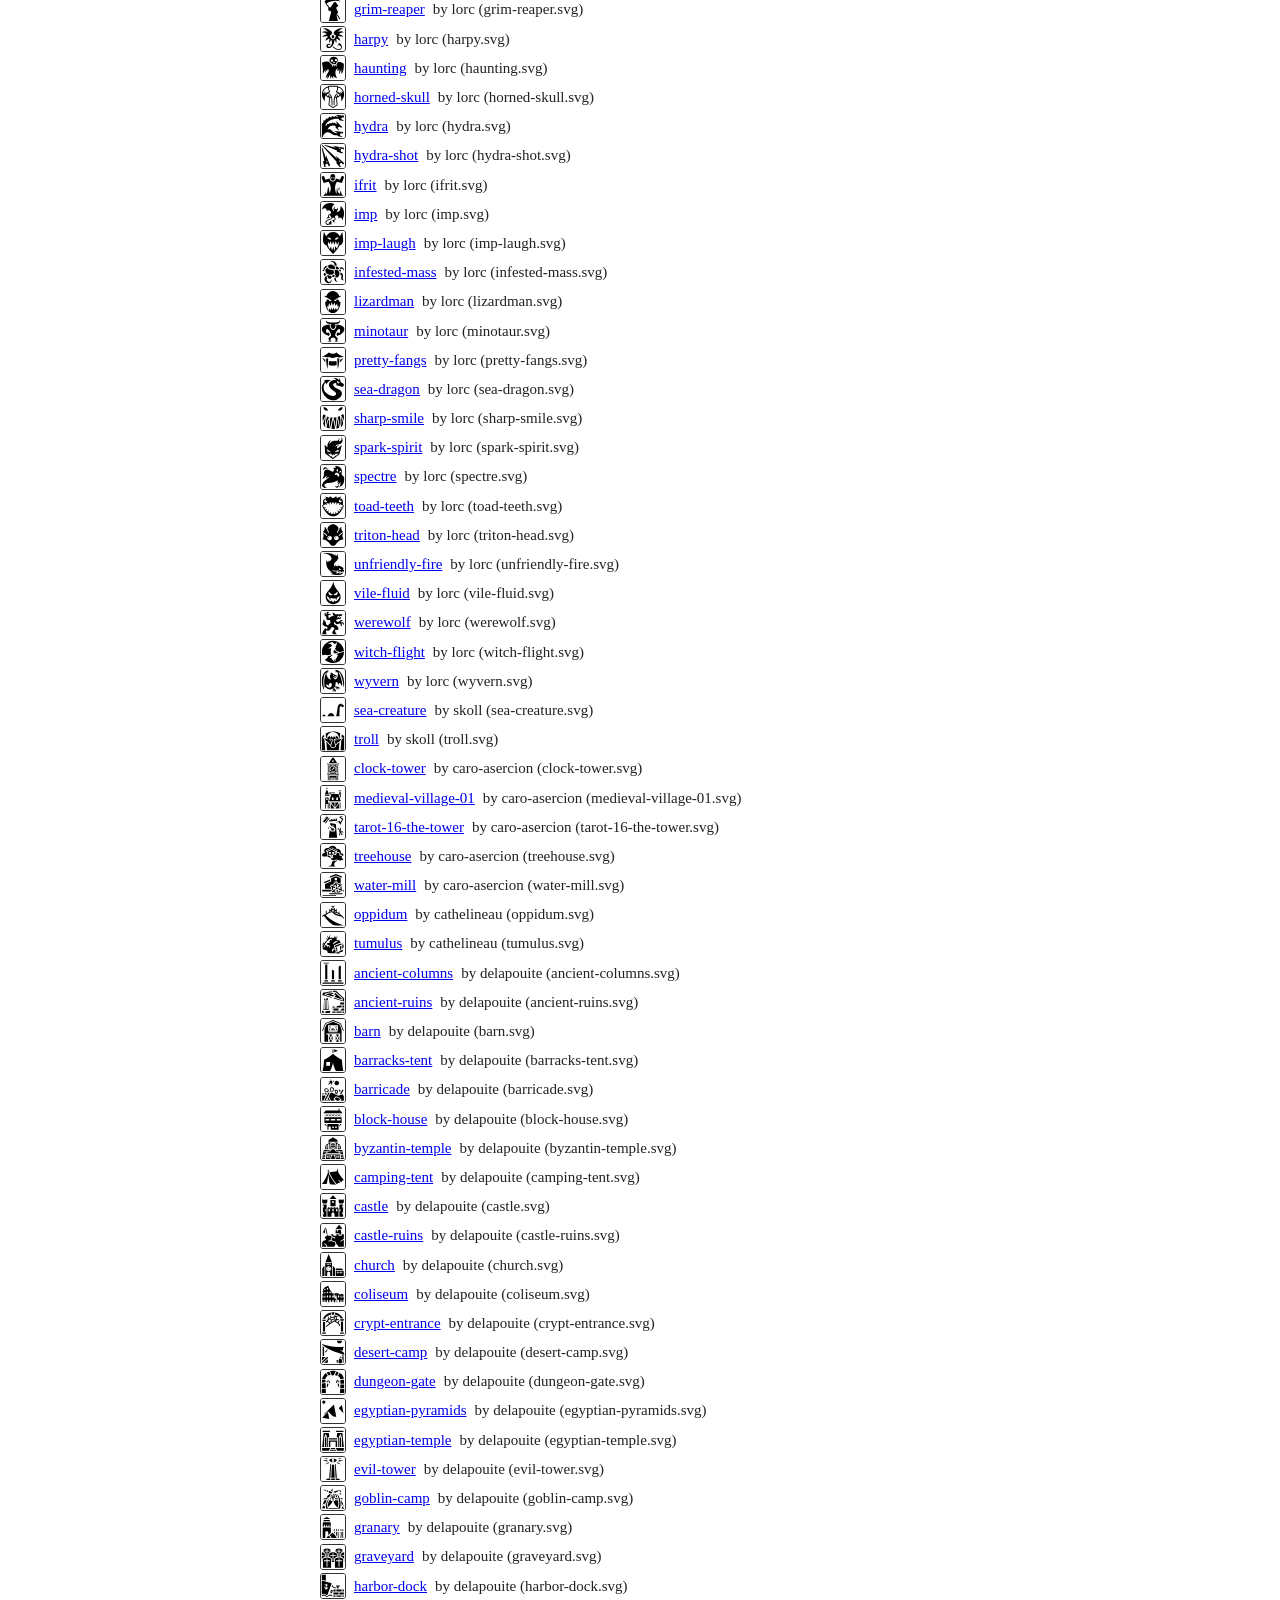
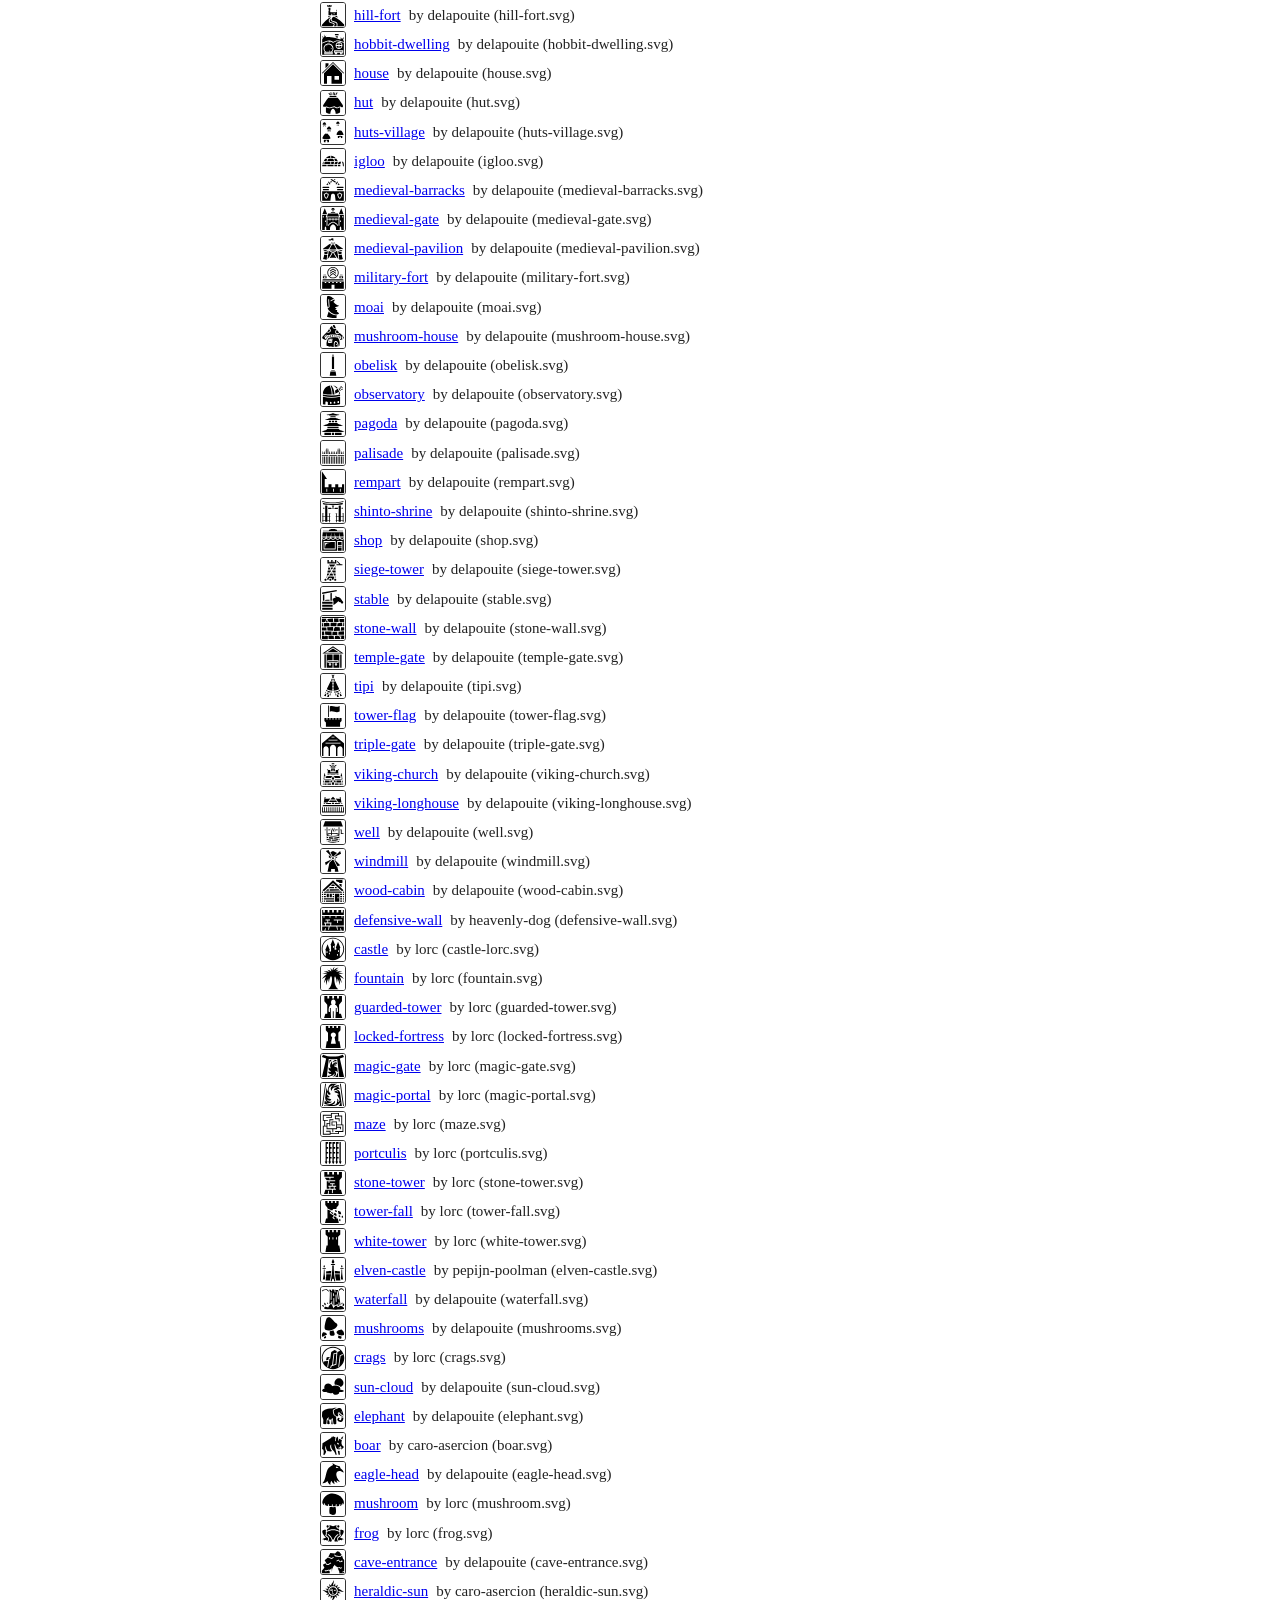
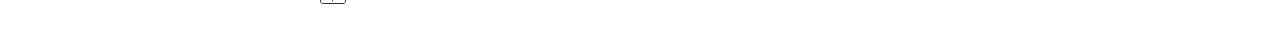
==== commit 66ade593: "Add more points of intrest from the Orcs' map." ====
--- a/web/icons/ICON_CREDITS.html
+++ b/web/icons/ICON_CREDITS.html
@@ -233,6 +233,7 @@
     <li><img src="mushroom.svg" alt=""> <a href="https://game-icons.net/1x1/lorc/mushroom.html">mushroom</a> by lorc (mushroom.svg)</li>
     <li><img src="frog.svg" alt=""> <a href="https://game-icons.net/1x1/lorc/frog.html">frog</a> by lorc (frog.svg)</li>
     <li><img src="cave-entrance.svg" alt=""> <a href="https://game-icons.net/1x1/delapouite/cave-entrance.html">cave-entrance</a> by delapouite (cave-entrance.svg)</li>
+    <li><img src="heraldic-sun.svg" alt=""> <a href="https://game-icons.net/1x1/caro-asercion/heraldic-sun.html">heraldic-sun</a> by caro-asercion (heraldic-sun.svg)</li>
   </ul>
 </body>
 </html>
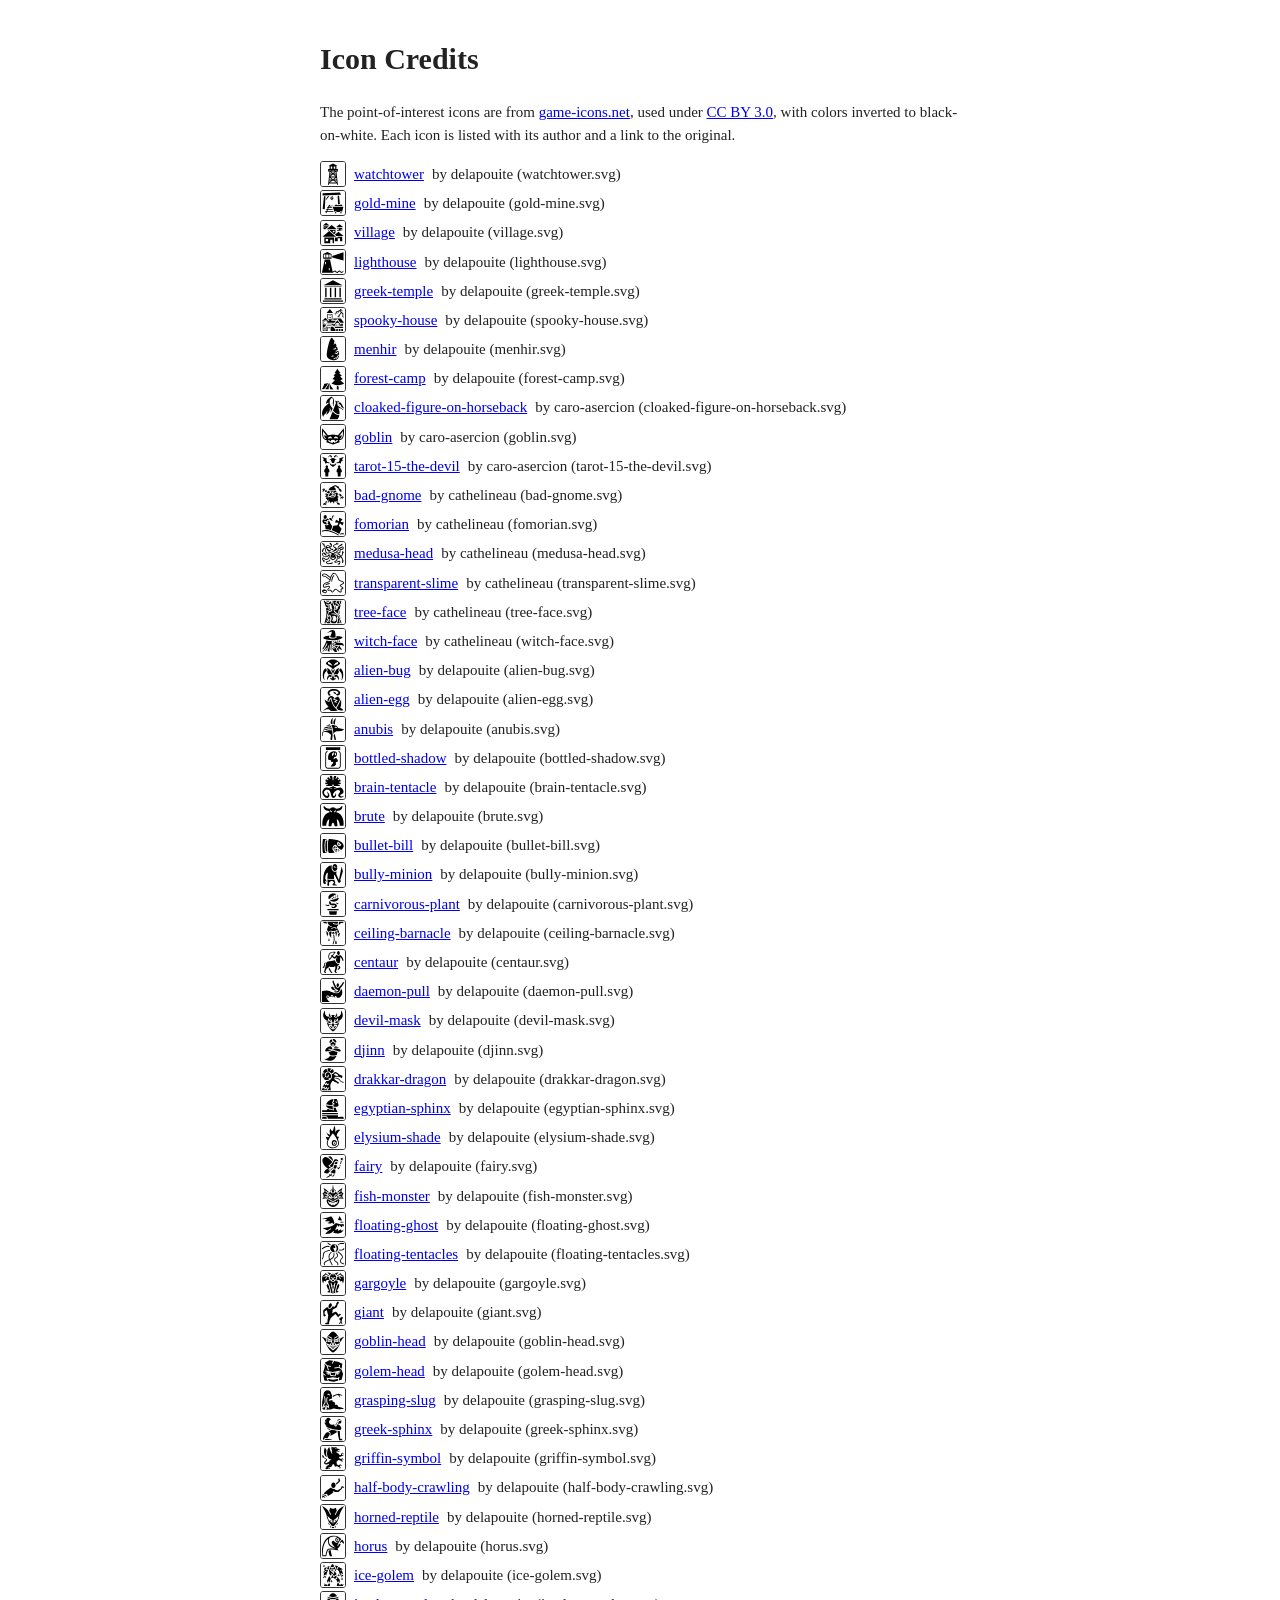
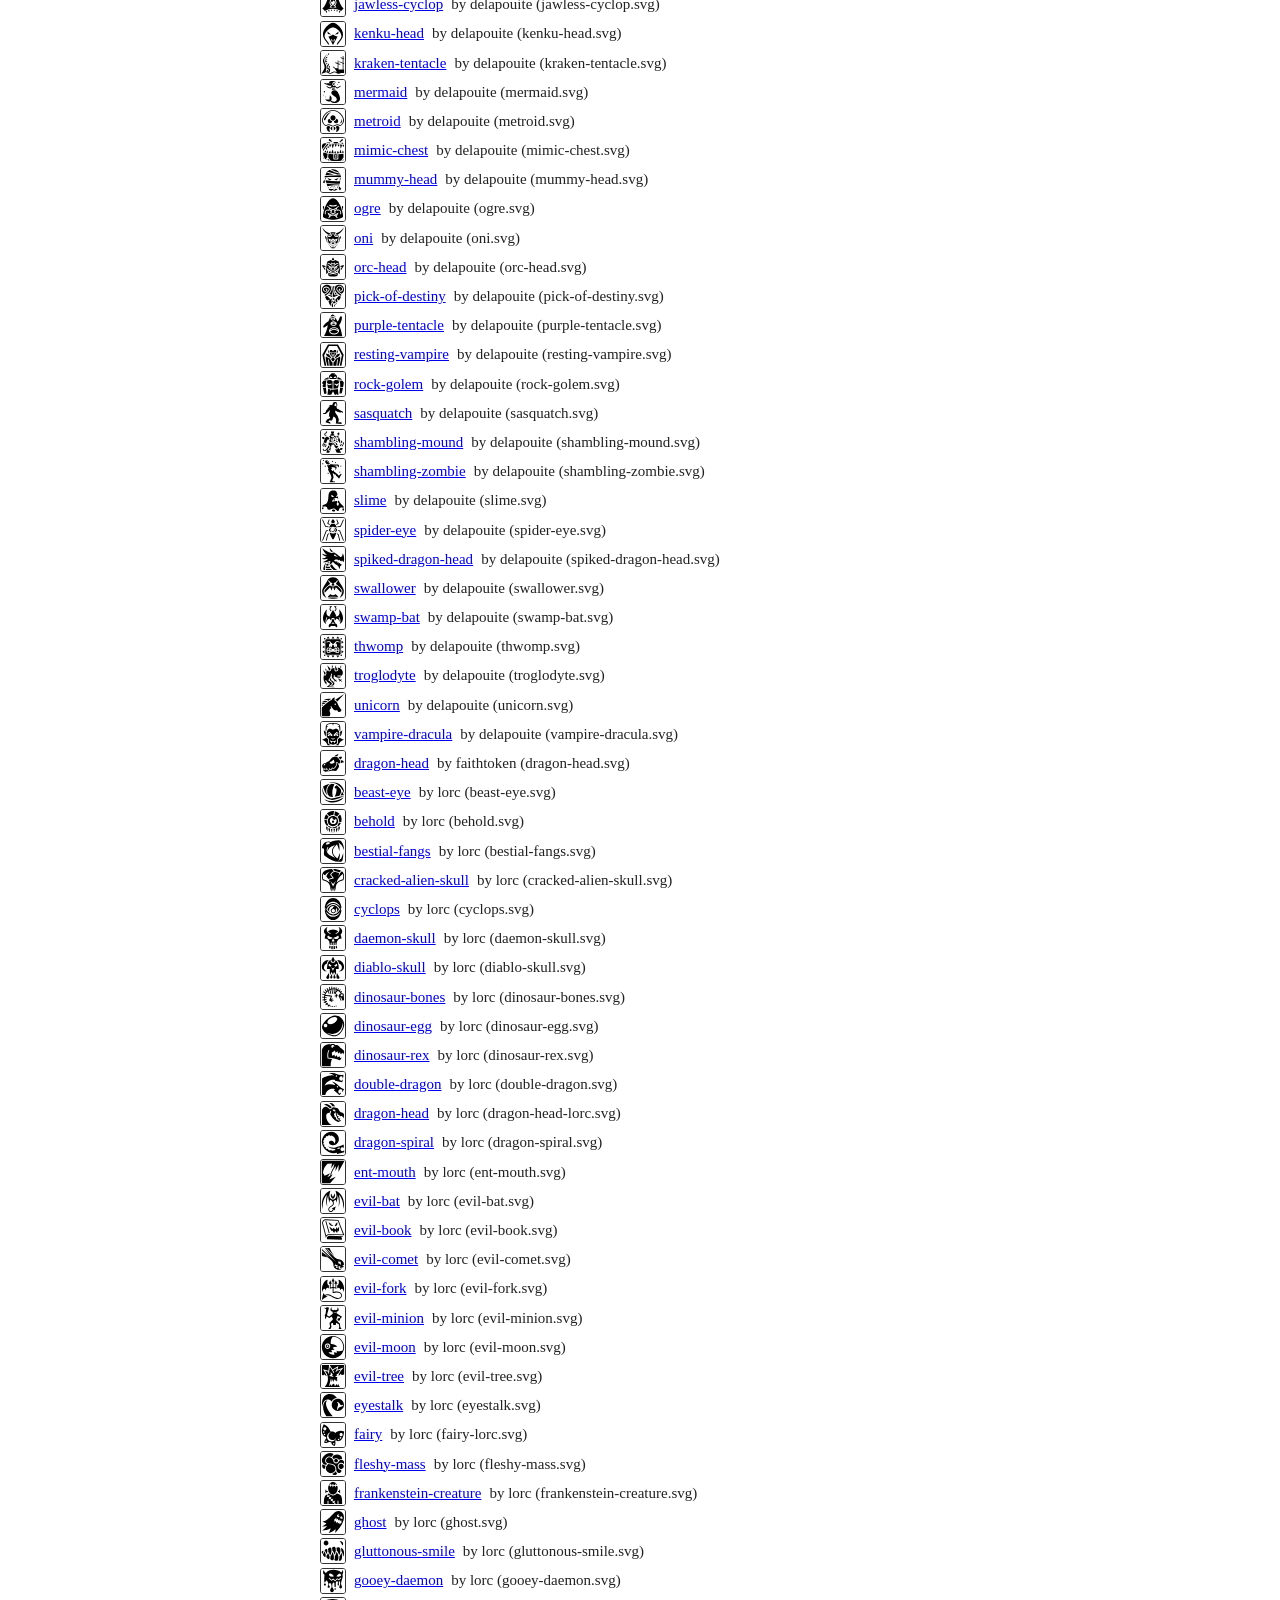
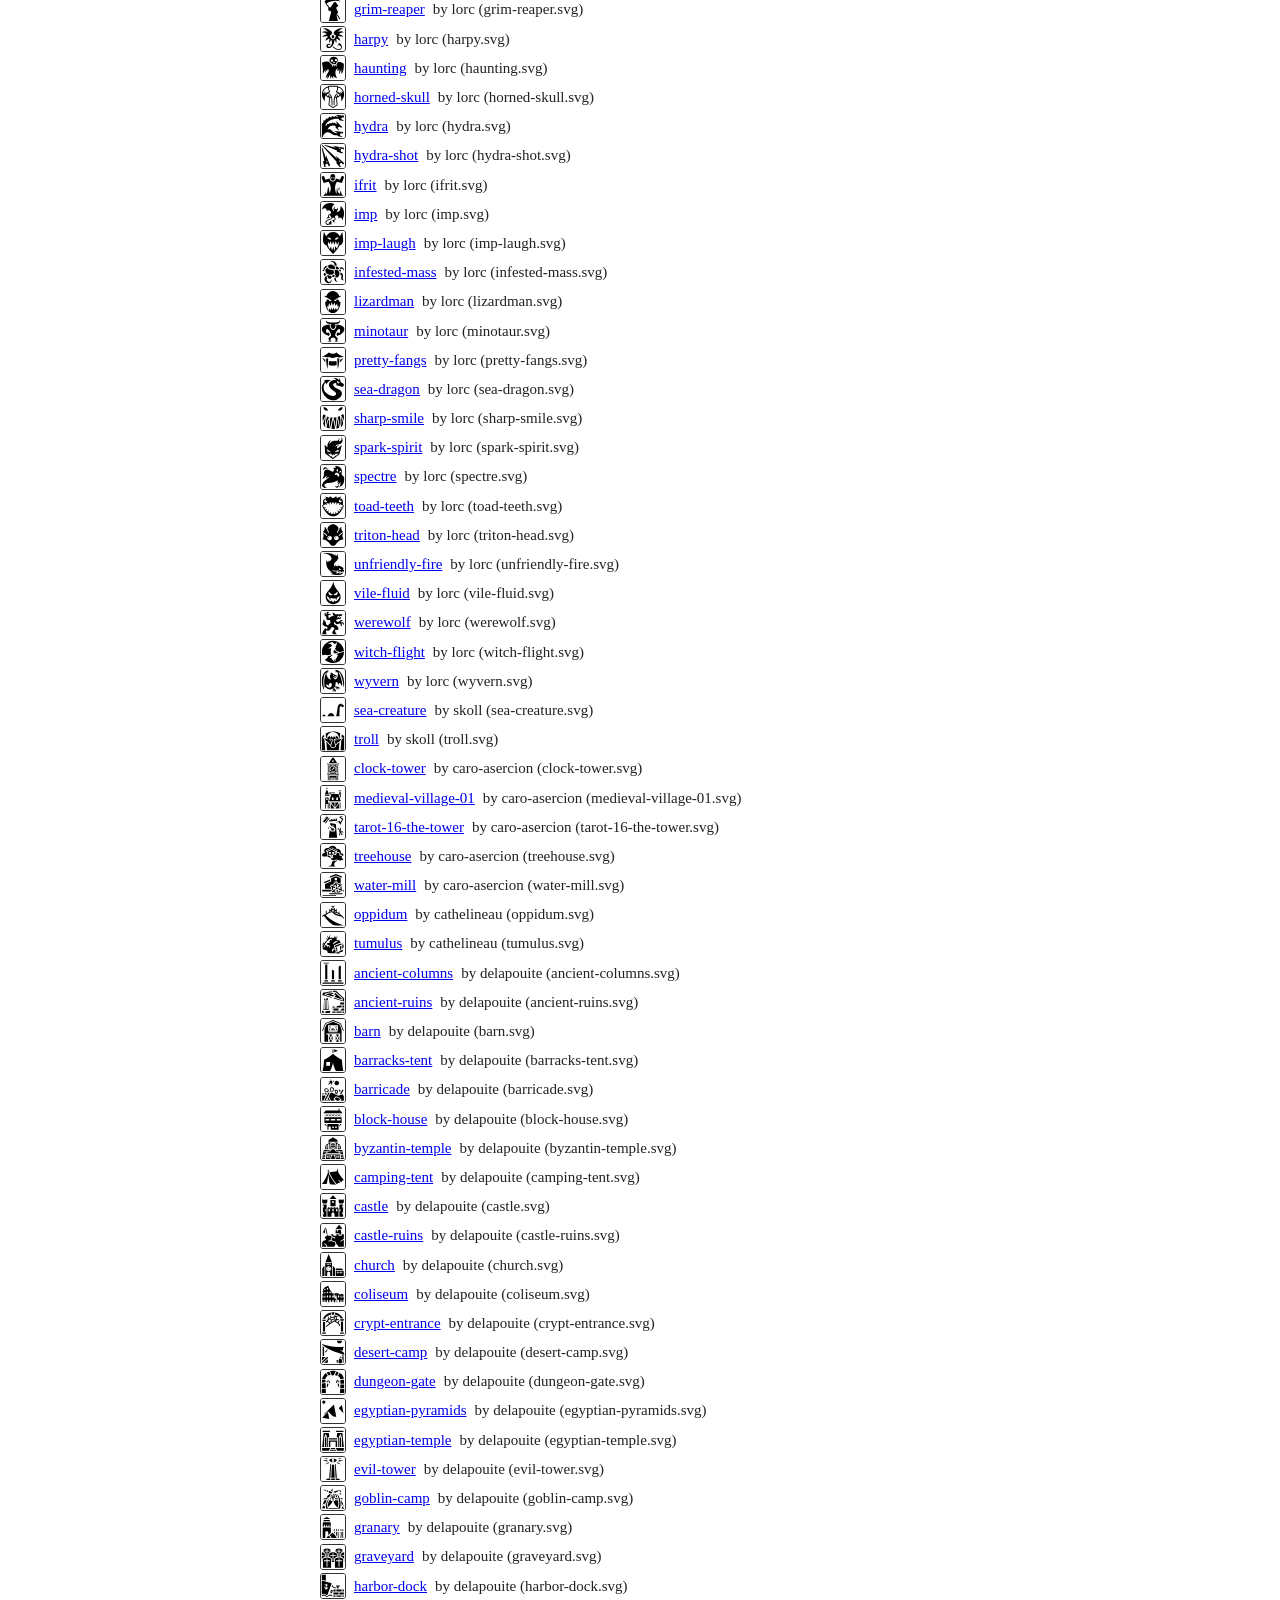
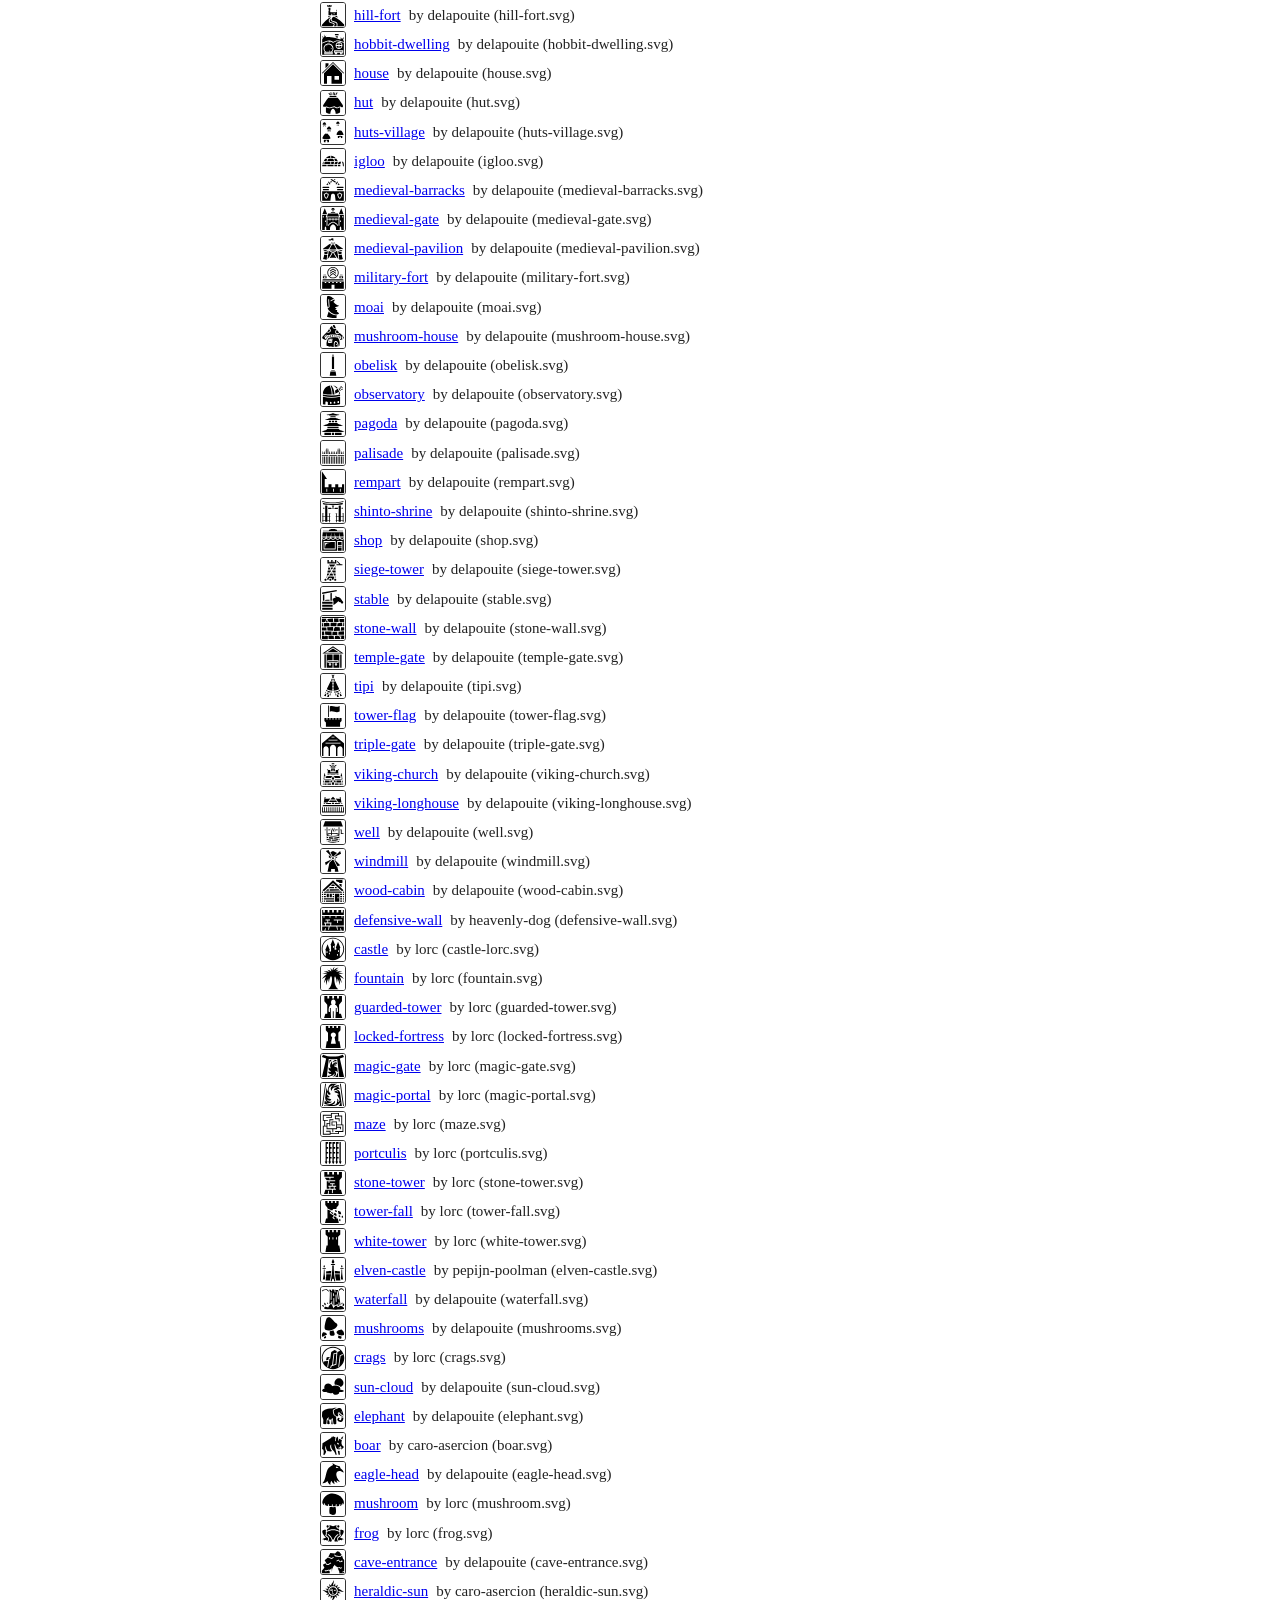
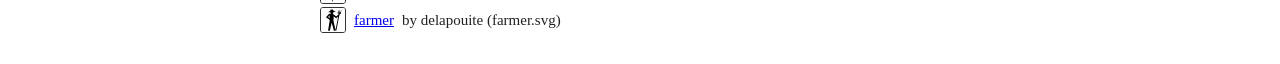
==== commit 3e3da22b: "Traveled to the waterfall." ====
--- a/web/icons/ICON_CREDITS.html
+++ b/web/icons/ICON_CREDITS.html
@@ -234,6 +234,7 @@
     <li><img src="frog.svg" alt=""> <a href="https://game-icons.net/1x1/lorc/frog.html">frog</a> by lorc (frog.svg)</li>
     <li><img src="cave-entrance.svg" alt=""> <a href="https://game-icons.net/1x1/delapouite/cave-entrance.html">cave-entrance</a> by delapouite (cave-entrance.svg)</li>
     <li><img src="heraldic-sun.svg" alt=""> <a href="https://game-icons.net/1x1/caro-asercion/heraldic-sun.html">heraldic-sun</a> by caro-asercion (heraldic-sun.svg)</li>
+    <li><img src="farmer.svg" alt=""> <a href="https://game-icons.net/1x1/delapouite/farmer.html">farmer</a> by delapouite (farmer.svg)</li>
   </ul>
 </body>
 </html>
